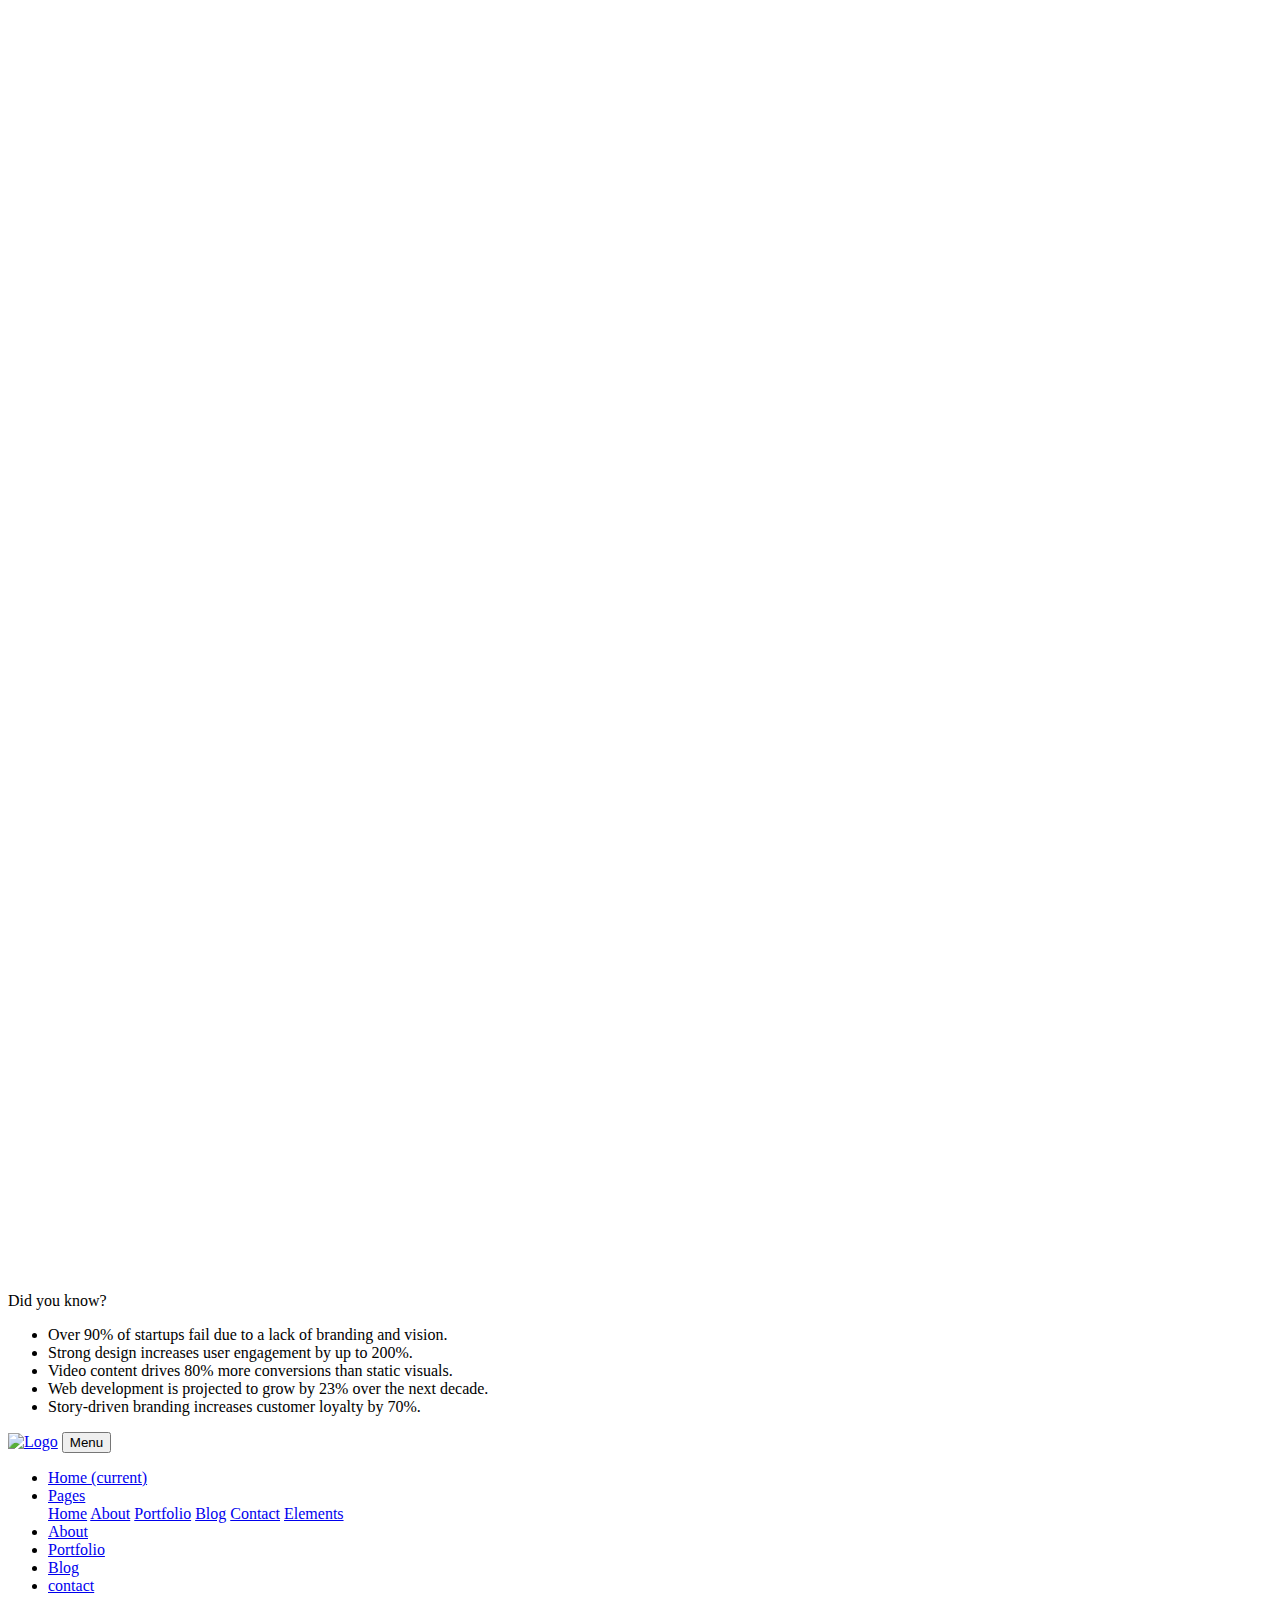
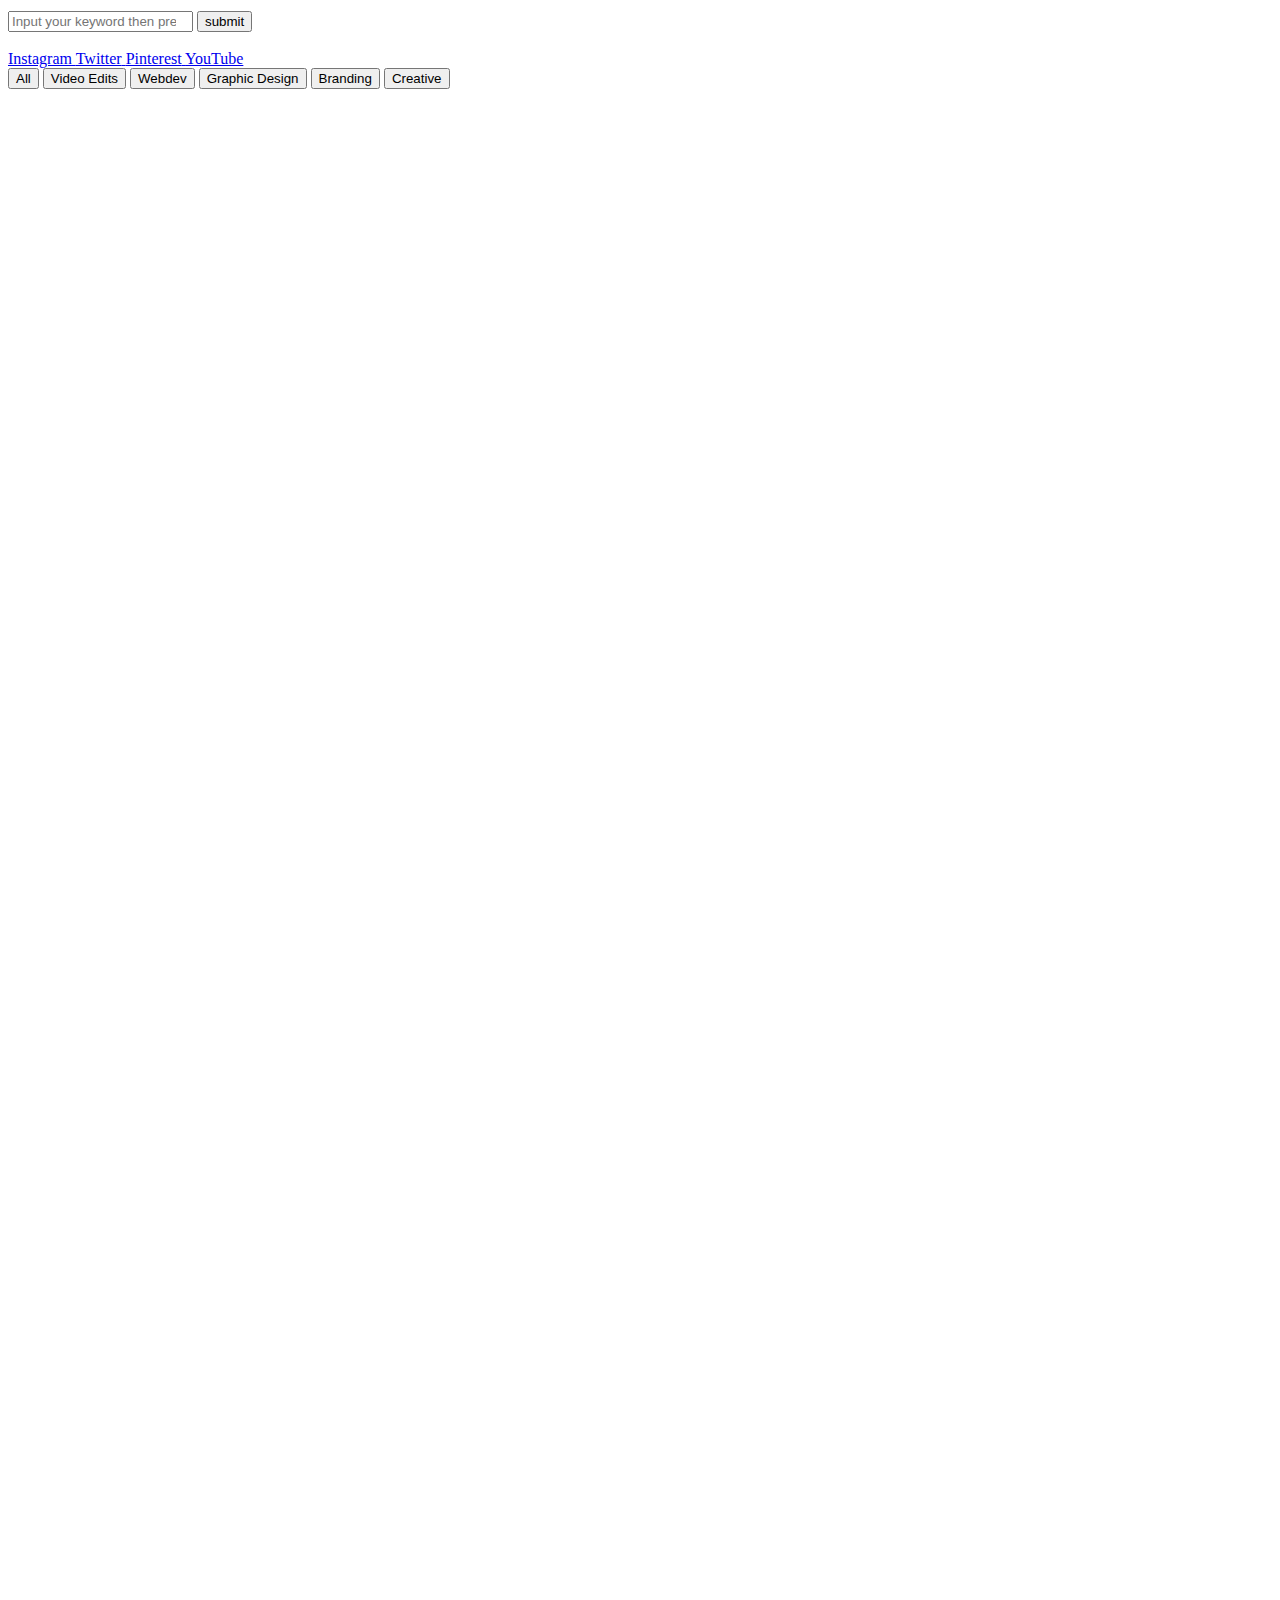
==== portfolio.html @ 2742bb44 "Add files via upload" ====
<!DOCTYPE html>
<html lang="en">

<head>
    <meta charset="UTF-8">
    <meta name="description" content="">
    <meta http-equiv="X-UA-Compatible" content="IE=edge">
    <meta name="viewport" content="width=device-width, initial-scale=1, shrink-to-fit=no">
    <!-- The above 4 meta tags *must* come first in the head; any other head content must come *after* these tags -->

    <!-- Title  -->
    <title>SkeyeCastle | Portfolio</title>

    <!-- Favicon  -->
    <!-- <link rel="icon" href="img/core-img/favicon.ico"> -->
    <link rel="icon" type="image/png" href="/img/core-img/favicon-96x96.png" sizes="96x96" />
    <link rel="icon" type="image/svg+xml" href="/img/core-img/favicon.svg" />
    <link rel="shortcut icon" href="/img/core-img/favicon.ico" />
    <link rel="apple-touch-icon" sizes="180x180" href="/img/core-img/apple-touch-icon.png" />
    <meta name="apple-mobile-web-app-title" content="skeyecastle" />
    <link rel="manifest" href="/img/core-img/site.webmanifest" />

    <!-- Core Style CSS -->
    <link rel="stylesheet" href="css/core-style.css">
    <link rel="stylesheet" href="style.css">

    <!-- Responsive CSS -->
    <link href="css/responsive.css" rel="stylesheet">

</head>

<body>
    <!-- Preloader -->
    <div id="preloader">
        <div class="showbox">
            <div class="loader">
                <svg class="circular" viewBox="25 25 50 50">
                    <circle class="path" cx="50" cy="50" r="20" fill="none" stroke-width="2" stroke-miterlimit="10" />
                </svg>
            </div>
        </div>
        <div class="questions-area text-center">
            <p>Did you know?</p>
            <ul>
                <li>Over 90% of startups fail due to a lack of branding and vision.</li>
                <li>Strong design increases user engagement by up to 200%.</li>
                <li>Video content drives 80% more conversions than static visuals.</li>
                <li>Web development is projected to grow by 23% over the next decade.</li>
                <li>Story-driven branding increases customer loyalty by 70%.</li>
            </ul>
        </div>
    </div>

    <!-- Gradient Background Overlay -->
    <div class="gradient-background-overlay"></div>

    <!-- Header Area Start -->
    <header class="header-area bg-img" style="background-image: url(img/bg-img/14.jpg);">
        <div class="container-fluid h-100">
            <div class="row h-100 align-items-center">
                <div class="col-12 h-100">
                    <div class="main-menu h-100">
                        <nav class="navbar h-100 navbar-expand-lg">
                            <!-- Logo Area  -->
                            <a class="navbar-brand" href="index.html"><img src="img/core-img/logo.png" alt="Logo"></a>

                            <button class="navbar-toggler" type="button" data-toggle="collapse"
                                data-target="#studioMenu" aria-controls="studioMenu" aria-expanded="false"
                                aria-label="Toggle navigation"><i class="fa fa-bars"></i> Menu</button>

                            <div class="collapse navbar-collapse" id="studioMenu">
                                <!-- Menu Area Start  -->
                                <ul class="navbar-nav ml-auto">
                                    <li class="nav-item active">
                                        <a class="nav-link" href="index.html">Home <span
                                                class="sr-only">(current)</span></a>
                                    </li>
                                    <li class="nav-item dropdown">
                                        <a class="nav-link dropdown-toggle" href="#" id="navbarDropdown" role="button"
                                            data-toggle="dropdown" aria-haspopup="true" aria-expanded="false">Pages</a>
                                        <div class="dropdown-menu" aria-labelledby="navbarDropdown">
                                            <a class="dropdown-item" href="index.html">Home</a>
                                            <a class="dropdown-item" href="about-me.html">About</a>
                                            <a class="dropdown-item" href="portfolio.html">Portfolio</a>
                                            <a class="dropdown-item" href="blog.html">Blog</a>
                                            <a class="dropdown-item" href="contact.html">Contact</a>
                                            <a class="dropdown-item" href="elements.html">Elements</a>
                                        </div>
                                    </li>
                                    <li class="nav-item">
                                        <a class="nav-link" href="about-me.html">About</a>
                                    </li>
                                    <li class="nav-item">
                                        <a class="nav-link" href="portfolio.html">Portfolio</a>
                                    </li>
                                    <li class="nav-item">
                                        <a class="nav-link" href="blog.html">Blog</a>
                                    </li>
                                    <li class="nav-item">
                                        <a class="nav-link" href="contact.html">contact</a>
                                    </li>
                                </ul>
                                <!-- Search Form -->
                                <div class="header-search-form ml-auto">
                                    <form action="#">
                                        <input type="search" class="form-control"
                                            placeholder="Input your keyword then press enter..." id="search"
                                            name="search">
                                        <input class="d-none" type="submit" value="submit">
                                    </form>
                                </div>
                                <!-- Search btn -->
                                <div id="searchbtn">
                                    <img src="img/core-img/search.png" alt="">
                                </div>
                            </div>
                        </nav>
                    </div>
                </div>
            </div>
        </div>
    </header>
    <!-- Header Area End -->

    <!-- Social Sidebar Area Start -->
    <div class="social-sidebar-area">
        <!-- Social Area -->
        <div class="social-info-area">
            <a href="https://www.instagram.com/skeyecastle" data-toggle="tooltip" data-placement="right" title="Instagram" target="_blank" rel="noopener noreferrer">
                <i class="fa fa-instagram" aria-hidden="true"></i> <span>Instagram</span>
            </a>
            <a href="https://www.twitter.com/skeyecastle" data-toggle="tooltip" data-placement="right" title="Twitter" target="_blank" rel="noopener noreferrer">
                <i class="fa fa-twitter" aria-hidden="true"></i> <span>Twitter</span>
            </a>
            <a href="https://www.pinterest.com/skeyecastle" data-toggle="tooltip" data-placement="right" title="Pinterest" target="_blank" rel="noopener noreferrer">
                <i class="fa fa-pinterest" aria-hidden="true"></i> <span>Pinterest</span>
            </a>
            <a href="https://www.youtube.com/skeyecastle" data-toggle="tooltip" data-placement="right" title="YouTube" target="_blank" rel="noopener noreferrer">
                <i class="fa fa-youtube-play" aria-hidden="true"></i> <span>YouTube</span>
            </a>
            <!-- <a href="#" data-toggle="tooltip" data-placement="right" title="Behance"><i class="fa fa-behance" aria-hidden="true"></i> <span>Behance</span></a> -->
        </div>
    </div>
    <!-- Social Sidebar Area End -->

    <!-- Project Area Start -->
    <div class="gallery_area clearfix">
        <div class="container-fluid clearfix">
            <div class="gallery_menu">
                <div class="portfolio-menu">
                    <button class="active btn" type="button" data-filter="*">All</button>
                    <button class="btn" type="button" data-filter=".video-edits">Video Edits</button>
                    <button class="btn" type="button" data-filter=".webdev">Webdev</button>
                    <button class="btn" type="button" data-filter=".graphic-design">Graphic Design</button>
                    <button class="btn" type="button" data-filter=".branding">Branding</button>
                    <button class="btn" type="button" data-filter=".creative">Creative</button>
                </div>
            </div>

            <div class="row portfolio-column">

                <!-- VIDEO ITEMS SECTION -->
                 

                <!-- Video Item -->
                <div class="col-12 col-sm-6 col-md-4 col-lg-3 column_single_gallery_item video-edits">
                    <div class="video-container">
                        <!-- Vimeo Embed -->
                        <iframe src="https://player.vimeo.com/video/1036729323?controls=0&autoplay=0&background=1&muted=0" class="gallery_video vimeo-iframe"
                            frameborder="0" allow="autoplay; fullscreen; picture-in-picture" allowfullscreen>
                        </iframe>
                        <!-- Custom Play and Pause Buttons -->
                        <div class="play_button" style="visibility: visible;">
                            <i class="fa fa-play"></i>
                        </div>
                        <div class="pause_button" style="visibility: hidden;">
                            <i class="fa fa-pause"></i>
                        </div>
                    </div>
                </div>
                
                <!-- Video Item -->
                <div class="col-12 col-sm-6 col-md-4 col-lg-3 column_single_gallery_item video-edits">
                    <div class="video-container">
                        <!-- Vimeo Embed -->
                        <iframe src="https://player.vimeo.com/video/1036727443?controls=0&autoplay=0&background=1&muted=0" class="gallery_video vimeo-iframe"
                            frameborder="0" allow="autoplay; fullscreen; picture-in-picture" allowfullscreen>
                        </iframe>
                        <!-- Custom Play and Pause Buttons -->
                        <div class="play_button" style="visibility: visible;">
                            <i class="fa fa-play"></i>
                        </div>
                        <div class="pause_button" style="visibility: hidden;">
                            <i class="fa fa-pause"></i>
                        </div>
                    </div>
                </div>

                <!-- Video Item 16X9 -->
                <div class="col-12 col-sm-6 col-md-4 col-lg-3 column_single_gallery_item video-edits">
                    <div class="video-container video-container-16x9">
                        <iframe src="https://player.vimeo.com/video/1036725334?controls=0&autoplay=0&background=1&muted=0" class="gallery_video vimeo-iframe"
                            frameborder="0" allow="autoplay; fullscreen; picture-in-picture" allowfullscreen>
                        </iframe>
                        <!-- Custom Play and Pause Buttons -->
                        <div class="play_button" style="visibility: visible;">
                            <i class="fa fa-play"></i>
                        </div>
                        <div class="pause_button" style="visibility: hidden;">
                            <i class="fa fa-pause"></i>
                        </div>
                    </div>
                </div>

                <!-- Video Item -->
                <div class="col-12 col-sm-6 col-md-4 col-lg-3 column_single_gallery_item video-edits branding">
                    <div class="video-container">
                        <!-- Vimeo Embed -->
                        <iframe src="https://player.vimeo.com/video/1036727375?controls=0&autoplay=0&background=1&muted=0" class="gallery_video vimeo-iframe"
                            frameborder="0" allow="autoplay; fullscreen; picture-in-picture" allowfullscreen>
                        </iframe>
                        <!-- Custom Play and Pause Buttons -->
                        <div class="play_button" style="visibility: visible;">
                            <i class="fa fa-play"></i>
                        </div>
                        <div class="pause_button" style="visibility: hidden;">
                            <i class="fa fa-pause"></i>
                        </div>
                    </div>
                </div>

                <!-- Video Item -->
                <div class="col-12 col-sm-6 col-md-4 col-lg-3 column_single_gallery_item video-edits creative">
                    <div class="video-container">
                        <!-- Vimeo Embed -->
                        <iframe src="https://player.vimeo.com/video/1036814652?controls=0&autoplay=0&background=1&muted=0" class="gallery_video vimeo-iframe"
                            frameborder="0" allow="autoplay; fullscreen; picture-in-picture" allowfullscreen>
                        </iframe>
                        <!-- Custom Play and Pause Buttons -->
                        <div class="play_button" style="visibility: visible;">
                            <i class="fa fa-play"></i>
                        </div>
                        <div class="pause_button" style="visibility: hidden;">
                            <i class="fa fa-pause"></i>
                        </div>
                    </div>
                </div>

                <!-- Video Item -->
                <div class="col-12 col-sm-6 col-md-4 col-lg-3 column_single_gallery_item video-edits">
                    <div class="video-container">
                        <!-- Vimeo Embed -->
                        <iframe src="https://player.vimeo.com/video/1036727414?controls=0&autoplay=0&background=1&muted=0" class="gallery_video vimeo-iframe"
                            frameborder="0" allow="autoplay; fullscreen; picture-in-picture" allowfullscreen>
                        </iframe>
                        <!-- Custom Play and Pause Buttons -->
                        <div class="play_button" style="visibility: visible;">
                            <i class="fa fa-play"></i>
                        </div>
                        <div class="pause_button" style="visibility: hidden;">
                            <i class="fa fa-pause"></i>
                        </div>
                    </div>
                </div>

                <!-- Video Item 16X9 -->
                <div class="col-12 col-sm-6 col-md-4 col-lg-3 column_single_gallery_item video-edits creative">
                    <div class="video-container video-container-16x9">
                        <iframe src="https://player.vimeo.com/video/1036814678?controls=0&autoplay=0&background=1&muted=0" class="gallery_video vimeo-iframe"
                            frameborder="0" allow="autoplay; fullscreen; picture-in-picture" allowfullscreen>
                        </iframe>
                        <!-- Custom Play and Pause Buttons -->
                        <div class="play_button" style="visibility: visible;">
                            <i class="fa fa-play"></i>
                        </div>
                        <div class="pause_button" style="visibility: hidden;">
                            <i class="fa fa-pause"></i>
                        </div>
                    </div>
                </div>
                
                <!-- Video Item -->
                <div class="col-12 col-sm-6 col-md-4 col-lg-3 column_single_gallery_item video-edits">
                    <div class="video-container">
                        <!-- Vimeo Embed -->
                        <iframe src="https://player.vimeo.com/video/1036729587?controls=0&autoplay=0&background=1&muted=0" class="gallery_video vimeo-iframe"
                            frameborder="0" allow="autoplay; fullscreen; picture-in-picture" allowfullscreen>
                        </iframe>
                        <!-- Custom Play and Pause Buttons -->
                        <div class="play_button" style="visibility: visible;">
                            <i class="fa fa-play"></i>
                        </div>
                        <div class="pause_button" style="visibility: hidden;">
                            <i class="fa fa-pause"></i>
                        </div>
                    </div>
                </div>

                <!-- Video Item 16X9 -->
                <div class="col-12 col-sm-6 col-md-4 col-lg-3 column_single_gallery_item video-edits">
                    <div class="video-container video-container-16x9">
                        <iframe src="https://player.vimeo.com/video/1036725262?controls=0&autoplay=0&background=1&muted=0" class="gallery_video vimeo-iframe"
                            frameborder="0" allow="autoplay; fullscreen; picture-in-picture" allowfullscreen>
                        </iframe>
                        <!-- Custom Play and Pause Buttons -->
                        <div class="play_button" style="visibility: visible;">
                            <i class="fa fa-play"></i>
                        </div>
                        <div class="pause_button" style="visibility: hidden;">
                            <i class="fa fa-pause"></i>
                        </div>
                    </div>
                </div>
                
                <!-- Video Item 16X9 -->
                <div class="col-12 col-sm-6 col-md-4 col-lg-3 column_single_gallery_item video-edits branding">
                    <div class="video-container video-container-16x9">
                        <iframe src="https://player.vimeo.com/video/1036725316?controls=0&autoplay=0&background=1&muted=0" class="gallery_video vimeo-iframe"
                            frameborder="0" allow="autoplay; fullscreen; picture-in-picture" allowfullscreen>
                        </iframe>
                        <!-- Custom Play and Pause Buttons -->
                        <div class="play_button" style="visibility: visible;">
                            <i class="fa fa-play"></i>
                        </div>
                        <div class="pause_button" style="visibility: hidden;">
                            <i class="fa fa-pause"></i>
                        </div>
                    </div>
                </div>

                <!-- Video Item 16X9 -->
                <div class="col-12 col-sm-6 col-md-4 col-lg-3 column_single_gallery_item video-edits creative">
                    <div class="video-container video-container-16x9">
                        <iframe src="https://player.vimeo.com/video/1036814701?controls=0&autoplay=0&background=1&muted=0" class="gallery_video vimeo-iframe"
                            frameborder="0" allow="autoplay; fullscreen; picture-in-picture" allowfullscreen>
                        </iframe>
                        <!-- Custom Play and Pause Buttons -->
                        <div class="play_button" style="visibility: visible;">
                            <i class="fa fa-play"></i>
                        </div>
                        <div class="pause_button" style="visibility: hidden;">
                            <i class="fa fa-pause"></i>
                        </div>
                    </div>
                </div>

                <!-- SINGLE ITEMS SECTION -->

                <!-- Single Item -->
                <div class="col-12 col-sm-6 col-md-4 col-lg-3 column_single_gallery_item branding graphic-design">
                    <img src="img/bg-img/p1.jpg" alt="">
                    <div class="hover_overlay">
                        <a class="gallery_img" href="img/bg-img/p1.jpg"><i class="fa fa-eye"></i></a>
                    </div>
                </div>

                <!-- Single Item -->
                <div class="col-12 col-sm-6 col-md-4 col-lg-3 column_single_gallery_item graphic-design branding">
                    <img src="img/bg-img/p2.jpg" alt="">
                    <div class="hover_overlay">
                        <a class="gallery_img" href="img/bg-img/p2.jpg"><i class="fa fa-eye"></i></a>
                    </div>
                </div>

                <!-- Video Item 16X9 -->
                <div class="col-12 col-sm-6 col-md-4 col-lg-3 column_single_gallery_item video-edits">
                    <div class="video-container video-container-16x9">
                        <iframe src="https://player.vimeo.com/video/1036725356?controls=0&autoplay=0&background=1&muted=0" class="gallery_video vimeo-iframe"
                            frameborder="0" allow="autoplay; fullscreen; picture-in-picture" allowfullscreen>
                        </iframe>
                        <!-- Custom Play and Pause Buttons -->
                        <div class="play_button" style="visibility: visible;">
                            <i class="fa fa-play"></i>
                        </div>
                        <div class="pause_button" style="visibility: hidden;">
                            <i class="fa fa-pause"></i>
                        </div>
                    </div>
                </div>

                <!-- Single Item -->
                <div class="col-12 col-sm-6 col-md-4 col-lg-3 column_single_gallery_item branding graphic-design">
                    <img src="img/bg-img/p3.jpg" alt="">
                    <div class="hover_overlay">
                        <a class="gallery_img" href="img/bg-img/p3.jpg"><i class="fa fa-eye"></i></a>
                    </div>
                </div>

                <!-- Single Item -->
                <div class="col-12 col-sm-6 col-md-4 col-lg-3 column_single_gallery_item branding graphic-design">
                    <img src="img/bg-img/p4.jpg" alt="">
                    <div class="hover_overlay">
                        <a class="gallery_img" href="img/bg-img/p4.jpg"><i class="fa fa-eye"></i></a>
                    </div>
                </div>

                <!-- Single Item -->
                <div class="col-12 col-sm-6 col-md-4 col-lg-3 column_single_gallery_item branding graphic-design">
                    <img src="img/bg-img/p5.jpg" alt="">
                    <div class="hover_overlay">
                        <a class="gallery_img" href="img/bg-img/p5.jpg"><i class="fa fa-eye"></i></a>
                    </div>
                </div>

                <!-- Single Item -->
                <div class="col-12 col-sm-6 col-md-4 col-lg-3 column_single_gallery_item graphic-design">
                    <img src="img/bg-img/p6.jpg" alt="">
                    <div class="hover_overlay">
                        <a class="gallery_img" href="img/bg-img/p6.jpg"><i class="fa fa-eye"></i></a>
                    </div>
                </div>


                <!-- Single Item -->
                <div class="col-12 col-sm-6 col-md-4 col-lg-3 column_single_gallery_item graphic-design ">
                    <img src="img/bg-img/p7.jpg" alt="">
                    <div class="hover_overlay">
                        <a class="gallery_img" href="img/bg-img/p7.jpg"><i class="fa fa-eye"></i></a>
                    </div>
                </div>


                <!-- Website Item -->
                <div class="col-12 col-sm-6 col-md-4 col-lg-3 column_single_gallery_item webdev graphic-design branding">
                    <div class="embed-container">
                        <iframe src="https://lexywines.com" frameborder="0" class="embedded-website"></iframe>
                        <!-- View Button with clickable link -->
                        <a href="https://lexywines.com" target="_blank" rel="noopener noreferrer" class="view-button">
                            <i class="fa fa-eye"></i> View Website
                        </a>
                    </div>
                </div>

                <!-- Website Item -->
                <div class="col-12 col-sm-6 col-md-4 col-lg-3 column_single_gallery_item webdev graphic-design branding">
                    <div class="embed-container">
                        <iframe src="https://Aspararefinery.kz" frameborder="0" class="embedded-website"></iframe>
                        <!-- View Button with clickable link -->
                        <a href="https://Aspararefinery.kz" target="_blank" rel="noopener noreferrer" class="view-button">
                            <i class="fa fa-eye"></i> View Website
                        </a>
                    </div>
                </div>

                <!-- Single Item -->
                <div class="col-12 col-sm-6 col-md-4 col-lg-3 column_single_gallery_item graphic-design branding">
                    <img src="img/bg-img/p8.jpg" alt="">
                    <div class="hover_overlay">
                        <a class="gallery_img" href="img/bg-img/p9.jpg"><i class="fa fa-eye"></i></a>
                    </div>
                </div>


                <!-- Single Item -->
                <div class="col-12 col-sm-6 col-md-4 col-lg-3 column_single_gallery_item graphic-design">
                    <img src="img/bg-img/p9.jpg" alt="">
                    <div class="hover_overlay">
                        <a class="gallery_img" href="img/bg-img/p10.jpg"><i class="fa fa-eye"></i></a>
                    </div>
                </div>

                <!-- Single Item -->
                <div class="col-12 col-sm-6 col-md-4 col-lg-3 column_single_gallery_item graphic-design branding">
                    <img src="img/bg-img/p10.jpg" alt="">
                    <div class="hover_overlay">
                        <a class="gallery_img" href="img/bg-img/p11.jpg"><i class="fa fa-eye"></i></a>
                    </div>
                </div>

                <!-- Single Item -->
                <div class="col-12 col-sm-6 col-md-4 col-lg-3 column_single_gallery_item branding graphic-design">
                    <img src="img/bg-img/p11.jpg" alt="">
                    <div class="hover_overlay">
                        <a class="gallery_img" href="img/bg-img/p11.jpg"><i class="fa fa-eye"></i></a>
                    </div>
                </div>

                <!-- Single Item -->
                <div class="col-12 col-sm-6 col-md-4 col-lg-3 column_single_gallery_item branding graphic-design">
                    <img src="img/bg-img/p12.jpg" alt="">
                    <div class="hover_overlay">
                        <a class="gallery_img" href="img/bg-img/p12.jpg"><i class="fa fa-eye"></i></a>
                    </div>
                </div>

                <!-- Single Item -->
                <div class="col-12 col-sm-6 col-md-4 col-lg-3 column_single_gallery_item branding graphic-design">
                    <img src="img/bg-img/p13.jpg" alt="">
                    <div class="hover_overlay">
                        <a class="gallery_img" href="img/bg-img/p13.jpg"><i class="fa fa-eye"></i></a>
                    </div>
                </div>            

            </div>

            <!-- <div class="row">
                <div class="col-12 text-center mt-70">
                    <a href="#" class="btn studio-btn"><img src="img/core-img/logo-icon.png" alt=""> Load More</a>
                </div>
            </div> -->
        </div>
    </div>
    <!-- Project Area End -->

    <!-- Footer Area Start -->
    <footer class="footer-area">
        <div class="container-fluid h-100">
            <div class="row h-100">
                <div class="col-12 h-100">
                    <div class="footer-content h-100 d-md-flex align-items-center justify-content-between">
                        <!-- Single Footer Content -->
                        <div class="single-footer-content">
                            <!-- <img src="img/core-img/map.png" alt=""> -->
                            <a href="#">@skeyecastle</a>
                        </div>
                        <!-- Single Footer Content -->
                        <!-- <div class="single-footer-content">
                            <img src="img/core-img/smartphone.png" alt="">
                            <a href="#">skeyecastle@gmsil.com</a>
                        </div> -->
                        <!-- Single Footer Content -->
                        <div class="single-footer-content">
                            <img src="img/core-img/envelope-2.png" alt="">
                            <a href="#">skeyecastle@gmail.com</a>
                        </div>
                    </div>
                </div>
            </div>
        </div>
    </footer>
    <!-- Footer Area End -->

    <!-- JavaScript Section -->
    <!-- <script>
        document.querySelectorAll('.play_button').forEach(button => {
            button.addEventListener('click', function () {
                const video = this.previousElementSibling;
                const pauseButton = this.nextElementSibling;

                if (video.paused) {
                    video.play();
                    this.style.opacity = '0'; // Hide the play button
                    pauseButton.style.opacity = '1'; // Show the pause button
                } else {
                    video.pause();
                    this.style.opacity = '1'; // Show the play button again
                    pauseButton.style.opacity = '0'; // Hide the pause button
                }
            });
        });
    </script> -->

    <!-- JavaScript Section -->
    <!-- <script>
        // Get the iframe and play/pause button elements
        var iframe = document.getElementById('vimeo-iframe');
        var playButton = document.querySelector('.play_button');
        var pauseButton = document.querySelector('.pause_button');

        // Prevent page scroll if mouse is over iframe, while allowing interaction with the video
        iframe.addEventListener('mouseenter', function() {
            document.body.style.overflow = 'hidden';  // Prevent scrolling when hovering over the iframe
        });
        iframe.addEventListener('mouseleave', function() {
            document.body.style.overflow = '';  // Re-enable scrolling when mouse leaves iframe
        });

        // Play the video when the play button is clicked
        playButton.addEventListener('click', function() {
            iframe.contentWindow.postMessage(
                JSON.stringify({
                    method: 'play'
                }),
                '*'
            );
            playButton.style.visibility = 'hidden';  // Hide the play button once the video starts playing
            pauseButton.style.visibility = 'visible';  // Show the pause button
        });

        // Pause the video when the pause button is clicked
        pauseButton.addEventListener('click', function() {
            iframe.contentWindow.postMessage(
                JSON.stringify({
                    method: 'pause'
                }),
                '*'
            );
            pauseButton.style.visibility = 'hidden';  // Hide the pause button once the video is paused
            playButton.style.visibility = 'visible';  // Show the play button
        });

        // Ensure the Vimeo video plays when clicked, not just when the play button is clicked
        iframe.addEventListener('click', function() {
            iframe.contentWindow.postMessage(
                JSON.stringify({
                    method: 'play'
                }),
                '*'
            );
            playButton.style.visibility = 'hidden';  // Hide play button
            pauseButton.style.visibility = 'visible';  // Show pause button
        });

    </script> -->

    <script>
        // Get all iframe and play/pause button elements
        var iframes = document.querySelectorAll('.vimeo-iframe');
        var playButtons = document.querySelectorAll('.play_button');
        var pauseButtons = document.querySelectorAll('.pause_button');
        
        // Loop through each iframe and add the event listeners
        iframes.forEach(function(iframe, index) {
            var playButton = playButtons[index];
            var pauseButton = pauseButtons[index];
        
            // Prevent page scroll if mouse is over iframe, while allowing interaction with the video
            iframe.addEventListener('mouseenter', function() {
                document.body.style.overflow = 'hidden';  // Prevent scrolling when hovering over the iframe
            });
            iframe.addEventListener('mouseleave', function() {
                document.body.style.overflow = '';  // Re-enable scrolling when mouse leaves iframe
            });
        
            // Play the video when the play button is clicked
            playButton.addEventListener('click', function() {
                iframe.contentWindow.postMessage(
                    JSON.stringify({
                        method: 'play'
                    }),
                    '*'
                );
                playButton.style.visibility = 'hidden';  // Hide the play button once the video starts playing
                pauseButton.style.visibility = 'visible';  // Show the pause button
            });
        
            // Pause the video when the pause button is clicked
            pauseButton.addEventListener('click', function() {
                iframe.contentWindow.postMessage(
                    JSON.stringify({
                        method: 'pause'
                    }),
                    '*'
                );
                pauseButton.style.visibility = 'hidden';  // Hide the pause button once the video is paused
                playButton.style.visibility = 'visible';  // Show the play button
            });
        
            // Ensure the Vimeo video plays when clicked, not just when the play button is clicked
            iframe.addEventListener('click', function() {
                iframe.contentWindow.postMessage(
                    JSON.stringify({
                        method: 'play'
                    }),
                    '*'
                );
                playButton.style.visibility = 'hidden';  // Hide play button
                pauseButton.style.visibility = 'visible';  // Show pause button
            });
        });
        </script>

    <!-- jQuery (Necessary for All JavaScript Plugins) -->
    <script src="js/jquery/jquery-2.2.4.min.js"></script>
    <!-- Popper js -->
    <script src="js/popper.min.js"></script>
    <!-- Bootstrap js -->
    <script src="js/bootstrap.min.js"></script>
    <!-- Plugins js -->
    <script src="js/plugins.js"></script>
    <!-- Active js -->
    <script src="js/active.js"></script>



</body>

</html>
---- style.css ----
/* ============ PLACE YOUR CUSTOM CSS HERE ============ */

@media (max-width: 768px) {
  .container-fluid.clearfix {
    height: auto; /* Let the gallery content grow naturally */
    overflow: visible; /* No independent scrolling in the gallery */
    margin-bottom: 50px; /* Add spacing below if necessary */
  }

  body {
    overflow-y: scroll; /* Enable body scrolling for the entire page */
  }
}

/* _______________ */

.left-align h3 {
  text-align: left;
  margin-top: 20px;
  font-size: 1rem; /* Adjust as needed */
  margin-left: auto;
  margin-right: auto;
  max-width: 600px;
}

.left-align p {
  text-align: left;
  margin-left: auto;
  margin-right: auto;
  max-width: 600px;
}

/* IMAGE SECTION */

.column_single_gallery_item {
  border-radius: 8px;
}

/* VIDEO SECTION */

.video-container {
  position: relative;
  width: 100%;
  padding-bottom: 177.77%; /* 9:16 Aspect Ratio */
  height: 0;
  overflow: hidden; /* Prevents overflow */
}

/* 16:9 Aspect Ratio */
.video-container-16x9 {
  padding-bottom: 56.25%; /* 16:9 aspect ratio */
  border-radius: 8px;
}

/* Invisible pseudo-element to allow scrolling over the iframe */
.video-container::before {
  content: ""; /* Empty content */
  position: absolute;
  top: 0;
  left: 0;
  width: 100%;
  height: 100%;
  z-index: 1;
  pointer-events: all; /* Disables interaction with the pseudo-element */
  border-radius: 8px;
}

/* The iframe itself */
.video-container iframe {
  position: absolute; /* Position the iframe within the parent */
  top: 0;
  left: 0;
  width: 100%;
  height: 100%;
  border: 0;
  pointer-events: all; /* Enable interactions like play, pause */
}

.video-container.playing::before {
  display: none; /* Hide the pseudo-element when video is playing */
}
/* --------- */

.gallery_video {
  width: 100%;
  height: auto;
  border-radius: 8px;
  overflow: auto;
}

.play_button,
.pause_button {
  position: absolute;
  top: 50%;
  left: 50%;
  transform: translate(-50%, -50%);
  font-size: 24px; /* Set appropriate size for the icon */
  color: white;
  background-color: rgba(0, 0, 0, 0.6);
  border-radius: 50%;
  padding: 15px; /* Adjust padding to keep the button circular */
  cursor: pointer;
  z-index: 2;
  opacity: 0; /* Hidden by default */
  transition: opacity 0.3s ease;
  width: 60px; /* Set fixed width */
  height: 60px; /* Set fixed height */
  display: flex;
  justify-content: center;
  align-items: center;
}
/* .video-container {
  position: relative;
  width: 100%;
  overflow: hidden;
  border-radius: 8px;
  display: flex;
  align-items: center;
  justify-content: center;
} */

.video-container:hover .play_button,
.video-container:hover .pause_button {
  opacity: 1; /* Show button on hover */
}

/* Optional: Hide the play button when video is playing */
.gallery_video:playing + .play_button {
  opacity: 0; /* Hide play button when video is playing */
}

/* VIDEO SECTION END*/

/* WEBSITE */

/* Make the embed container match the 9:16 aspect ratio */
.embed-container {
  position: relative;
  width: 100%;
  height: 0;
  padding-bottom: 177.78%; /* Aspect ratio of 9:16 (9/16 = 0.5625, then multiply by 100 for percentage) */
  overflow: hidden;
  border-radius: 8px;
}

/* Style the iframe inside the embed container */
.embedded-website {
  position: absolute;
  top: 0;
  left: 0;
  width: 100%;
  height: 100%;
  border: none; /* Remove iframe borders */
  border-radius: 8px; /* Rounded corners to match other items */
  overflow: hidden; /* Hide scrollbar */
  display: block; /* Ensure the iframe fills the space */
}

/* Style for the view button */
.view-button {
  position: absolute;
  bottom: 10px; /* Position it near the bottom */
  left: 50%;
  transform: translateX(-50%); /* Center the button horizontally */
  padding: 10px 20px;
  background-color: rgba(0, 0, 0, 0.5); /* Semi-transparent background */
  color: white;
  font-size: 14px;
  border-radius: 5px;
  display: none; /* Hide by default */
  cursor: pointer;
}

/* Show the button when hovering over the embed container */
.embed-container:hover .view-button {
  display: block;
}

/* WEBSITE END */
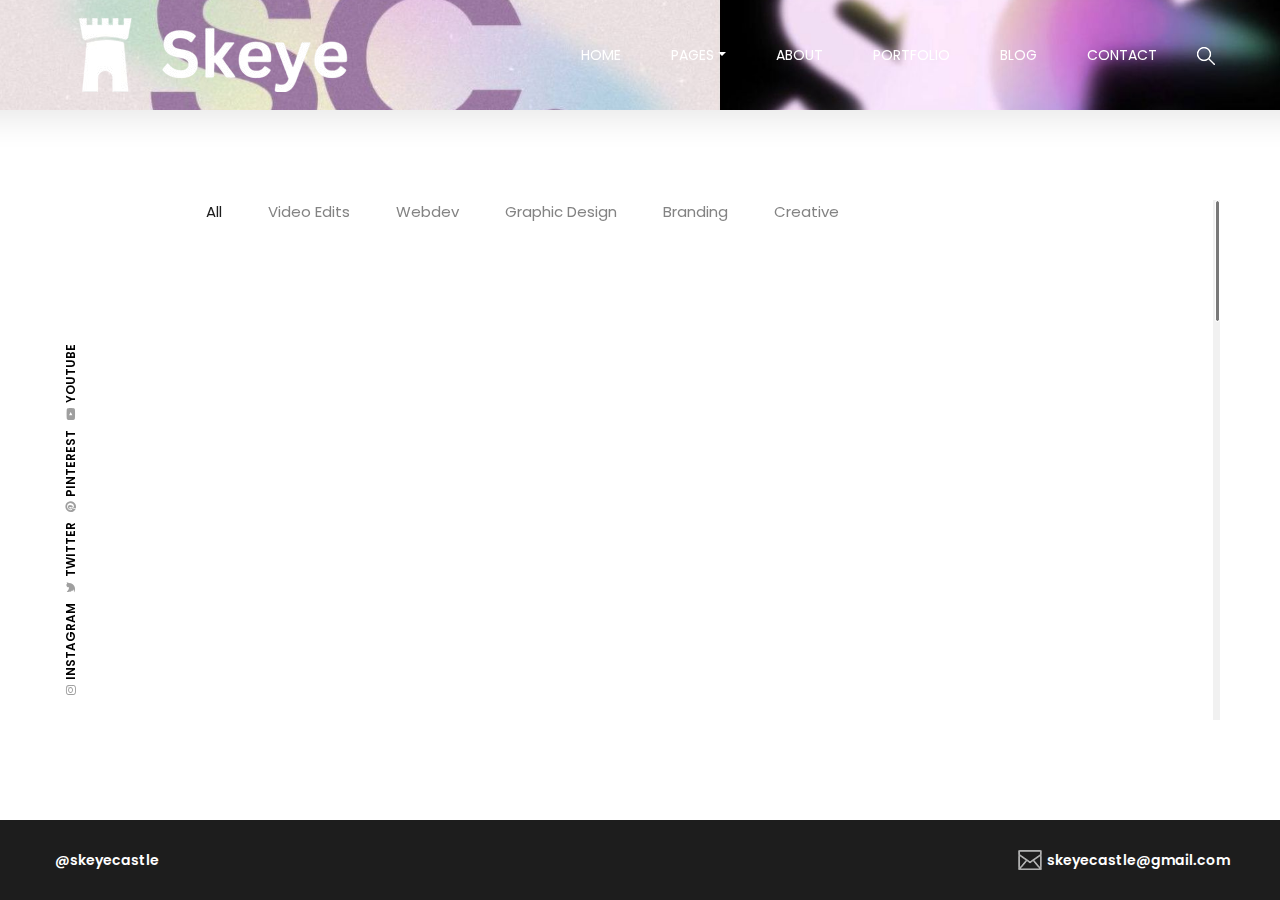
==== commit 5104b511: "Add files via upload" ====
--- a/portfolio.html
+++ b/portfolio.html
@@ -145,7 +145,7 @@
 
     <!-- Project Area Start -->
     <div class="gallery_area clearfix">
-        <div class="container-fluid clearfix">
+        <!-- <div class="container-fluid clearfix"> -->
             <div class="gallery_menu">
                 <div class="portfolio-menu">
                     <button class="active btn" type="button" data-filter="*">All</button>
@@ -498,7 +498,7 @@
                     <a href="#" class="btn studio-btn"><img src="img/core-img/logo-icon.png" alt=""> Load More</a>
                 </div>
             </div> -->
-        </div>
+        <!-- </div> -->
     </div>
     <!-- Project Area End -->
 
--- a/css/core-style.css
+++ b/css/core-style.css
@@ -0,0 +1,1266 @@
+/* [Master Stylesheet] */
+
+/* ------------- Index of Stylesheet -------------
+:: 1.0 Import Web Fonts
+:: 2.0 Import All CSS
+:: 3.0 Common/Base CSS
+:: 4.0 Header Area CSS
+:: 5.0 Sidebar Area CSS
+:: 6.0 Welcome Area CSS
+:: 7.0 About Me Area CSS
+:: 8.0 Follow Instagram Area CSS
+:: 9.0 Footer Area CSS
+:: 10.0 Portfolio Area CSS
+:: 11.0 Blog & Contact Area CSS
+:: 12.0 Elements Area CSS
+------------------------------------------------ */
+
+/* :: 1.0 Import Web Fonts */
+
+@import url("https://fonts.googleapis.com/css?family=Poppins:300,400,500,600,700");
+
+/* :: 2.0 Import All CSS */
+
+@import "../css/bootstrap.min.css";
+@import "../css/owl.carousel.css";
+@import "../css/font-awesome.min.css";
+@import "../css/pe-icon-7-stroke.css";
+@import "../css/magnific-popup.css";
+@import "../css/animate.css";
+
+/* :: 3.0 Common/Base CSS */
+
+* {
+  margin: 0;
+  padding: 0;
+}
+
+body {
+  font-family: "Poppins", sans-serif;
+  font-weight: 400;
+  overflow-x: hidden;
+}
+
+h1,
+h2,
+h3,
+h4,
+h5,
+h6 {
+  color: #1d1d1d;
+  line-height: 1.2;
+  font-family: "Poppins", sans-serif;
+  font-weight: 500;
+}
+
+p {
+  color: #838383;
+  font-size: 15px;
+  line-height: 2;
+  font-family: "Poppins", sans-serif;
+  font-weight: 400;
+}
+
+a:focus {
+  outline: 0 solid;
+}
+
+a,
+a:hover,
+a:focus {
+  -webkit-transition: all 500ms ease 0s;
+  transition: all 500ms ease 0s;
+  text-decoration: none;
+  outline: none;
+  font-size: 14px;
+  color: #000;
+  font-family: "Poppins", sans-serif;
+  font-weight: 400;
+}
+
+#preloader {
+  position: fixed;
+  z-index: 9999;
+  width: 100%;
+  height: 100%;
+  background-color: #f2f4f8;
+  top: 0;
+  left: 0;
+  display: -webkit-box;
+  display: -ms-flexbox;
+  display: flex;
+  -webkit-box-pack: center;
+  -ms-flex-pack: center;
+  justify-content: center;
+  -webkit-box-align: center;
+  -ms-flex-align: center;
+  align-items: center;
+}
+
+.questions-area ul li {
+  display: none;
+  font-size: 14px;
+  font-weight: 500;
+  color: #1d1d1d;
+  -webkit-transition-duration: 500ms;
+  transition-duration: 500ms;
+}
+
+.questions-area ul li.question-show {
+  display: block;
+}
+
+.questions-area {
+  padding: 0 15px;
+  position: absolute;
+  bottom: 100px;
+  z-index: 15;
+  width: 100%;
+  height: auto;
+  left: 0;
+}
+
+.questions-area p {
+  margin-bottom: 0;
+}
+
+.showbox {
+  position: relative;
+  top: 0;
+  bottom: 0;
+  left: 0;
+  right: 0;
+  padding: 0;
+}
+
+.loader {
+  position: relative;
+  margin: 0 auto;
+  width: 60px;
+}
+
+.loader:before {
+  content: "";
+  display: block;
+  padding-top: 100%;
+}
+
+.circular {
+  -webkit-animation: rotate 2s linear infinite;
+  animation: rotate 2s linear infinite;
+  height: 100%;
+  -webkit-transform-origin: center center;
+  transform-origin: center center;
+  width: 100%;
+  position: absolute;
+  top: 0;
+  bottom: 0;
+  left: 0;
+  right: 0;
+  margin: auto;
+}
+
+.path {
+  stroke-dasharray: 1, 200;
+  stroke-dashoffset: 0;
+  -webkit-animation: dash 1.5s ease-in-out infinite,
+    color 6s ease-in-out infinite;
+  animation: dash 1.5s ease-in-out infinite, color 6s ease-in-out infinite;
+  stroke-linecap: round;
+}
+
+@-webkit-keyframes rotate {
+  100% {
+    -webkit-transform: rotate(360deg);
+    transform: rotate(360deg);
+  }
+}
+
+@keyframes rotate {
+  100% {
+    -webkit-transform: rotate(360deg);
+    transform: rotate(360deg);
+  }
+}
+
+@-webkit-keyframes dash {
+  0% {
+    stroke-dasharray: 1, 200;
+    stroke-dashoffset: 0;
+  }
+  50% {
+    stroke-dasharray: 89, 200;
+    stroke-dashoffset: -35px;
+  }
+  100% {
+    stroke-dasharray: 89, 200;
+    stroke-dashoffset: -124px;
+  }
+}
+
+@keyframes dash {
+  0% {
+    stroke-dasharray: 1, 200;
+    stroke-dashoffset: 0;
+  }
+  50% {
+    stroke-dasharray: 89, 200;
+    stroke-dashoffset: -35px;
+  }
+  100% {
+    stroke-dasharray: 89, 200;
+    stroke-dashoffset: -124px;
+  }
+}
+
+@-webkit-keyframes color {
+  100%,
+  0% {
+    stroke: #d62d20;
+  }
+  40% {
+    stroke: #0057e7;
+  }
+  66% {
+    stroke: #008744;
+  }
+  80%,
+  90% {
+    stroke: #ffa700;
+  }
+}
+
+@keyframes color {
+  100%,
+  0% {
+    stroke: #d62d20;
+  }
+  40% {
+    stroke: #0057e7;
+  }
+  66% {
+    stroke: #008744;
+  }
+  80%,
+  90% {
+    stroke: #ffa700;
+  }
+}
+
+ul,
+ol {
+  margin: 0;
+}
+
+ol li,
+ul li {
+  list-style: outside none none;
+}
+
+img {
+  height: auto;
+  max-width: 100%;
+}
+
+.studio-table {
+  display: table;
+  z-index: 9;
+  position: absolute;
+  width: 100%;
+  height: 100%;
+  margin: 0;
+}
+
+.studio-table-cell {
+  display: table-cell;
+  vertical-align: middle;
+}
+
+.mt-15 {
+  margin-top: 15px;
+}
+
+.mt-30 {
+  margin-top: 30px;
+}
+
+.mt-50 {
+  margin-top: 50px;
+}
+
+.mt-70 {
+  margin-top: 70px;
+}
+
+.mt-100 {
+  margin-top: 100px;
+}
+
+.mb-15 {
+  margin-bottom: 15px;
+}
+
+.mb-30 {
+  margin-bottom: 30px;
+}
+
+.mb-50 {
+  margin-bottom: 50px;
+}
+
+.ml-15 {
+  margin-left: 15px;
+}
+
+.ml-30 {
+  margin-left: 30px;
+}
+
+.mr-15 {
+  margin-right: 15px;
+}
+
+.mr-30 {
+  margin-right: 30px;
+}
+
+.mb-70 {
+  margin-bottom: 70px;
+}
+
+.mb-100 {
+  margin-bottom: 100px;
+}
+
+.bg-img {
+  background-position: center center;
+  background-size: cover;
+  background-repeat: no-repeat;
+}
+
+.bg-gray {
+  background-color: #f6f6f6;
+}
+
+.bg-transparent {
+  background-color: transparent;
+}
+
+.bg-transparent-dark {
+  background-color: rgba(0, 0, 0, 0.5) !important;
+}
+
+.bg-transparent-light {
+  background-color: rgba(255, 255, 255, 0.5) !important;
+}
+
+.font-bold {
+  font-weight: 700;
+}
+
+.font-light {
+  font-weight: 300;
+}
+
+.height-500 {
+  height: 500px !important;
+}
+
+.height-600 {
+  height: 600px !important;
+}
+
+.height-700 {
+  height: 700px !important;
+}
+
+.height-800 {
+  height: 800px !important;
+}
+
+#scrollUp {
+  background-color: #222;
+  border-radius: 0;
+  bottom: 100px;
+  box-shadow: 0 2px 6px 0 rgba(0, 0, 0, 0.3);
+  color: #fff;
+  font-size: 24px;
+  height: 40px;
+  line-height: 40px;
+  right: 0;
+  text-align: center;
+  width: 35px;
+}
+
+.section_padding_100 {
+  padding: 100px 0;
+}
+
+.section_padding_50 {
+  padding: 50px 0;
+}
+
+.section_padding_100_70 {
+  padding: 100px 0 70px;
+}
+
+.section_padding_100_50 {
+  padding: 100px 0 50px;
+}
+
+.section_padding_100_0 {
+  padding: 100px 0 0;
+}
+
+.section_padding_0_100 {
+  padding: 0 0 100px;
+}
+
+.section_heading {
+  margin-bottom: 50px;
+  position: relative;
+  z-index: 1;
+}
+
+.section_heading h2 {
+  font-size: 48px;
+  margin-bottom: 0;
+  text-transform: uppercase;
+}
+
+.section_heading.text-left {
+  text-align: left !important;
+}
+
+.studio-btn {
+  display: inline-block;
+  color: #fff;
+  background-color: #1d1d1d;
+  height: 52px;
+  padding: 0 15px;
+  border-radius: 0;
+  line-height: 52px;
+  font-size: 16px;
+  min-width: 140px;
+}
+
+.studio-btn > img {
+  padding-right: 5px;
+}
+
+.studio-btn:hover,
+.studio-btn:focus {
+  color: #fff;
+  font-size: 16px;
+}
+
+/* :: 4.0 Header Area CSS */
+
+.header-area {
+  width: 100%;
+  height: 110px;
+  position: fixed;
+  z-index: 1000;
+  top: 0;
+  left: 0;
+  padding: 0 34px;
+}
+
+#searchbtn {
+  cursor: pointer;
+  margin-left: 15px;
+}
+
+.header-search-form,
+.search-form-on .navbar-nav {
+  display: none;
+}
+
+.search-form-on .header-search-form {
+  display: block;
+}
+
+.header-area .main-menu .nav-link {
+  font-size: 14px;
+  text-transform: uppercase;
+  color: #ffffff;
+  padding: 0 25px;
+}
+
+.header-area .main-menu .nav-link:hover,
+.header-area .main-menu .nav-link:focus {
+  color: #fff;
+}
+
+.dropdown-menu.show {
+  border: none;
+  padding: 15px 0;
+  box-shadow: 0 5px 40px rgba(0, 0, 0, 0.15);
+  margin-top: 15px;
+}
+
+.dropdown-item {
+  text-transform: uppercase;
+  font-size: 13px;
+}
+
+.dropdown-item:hover {
+  color: #000;
+  font-size: 13px;
+}
+
+.header-search-form form input {
+  width: 600px;
+  height: 35px;
+  padding: 5px 15px;
+  font-size: 12px;
+  color: #fff;
+  border: none;
+  background-color: transparent;
+  border: 2px solid rgba(255, 255, 255, 0.6);
+  border-radius: 30px;
+  -webkit-transition-duration: 500ms;
+  transition-duration: 500ms;
+}
+
+.header-search-form form input:focus {
+  box-shadow: none;
+  border-color: rgba(255, 255, 255, 1);
+  background-color: transparent;
+}
+
+.gradient-background-overlay {
+  position: fixed;
+  z-index: 3;
+  top: 0;
+  left: 0;
+  width: 100%;
+  height: 150px;
+}
+
+.gradient-background-overlay:before {
+  content: "";
+  position: absolute;
+  height: 150px;
+  width: 100%;
+  z-index: -1;
+  top: 0;
+  left: 0;
+  background: rgba(0, 0, 0, 0.3);
+  background: -webkit-linear-gradient(
+    top,
+    rgba(0, 0, 0, 0.3) 0%,
+    rgba(0, 0, 0, 0.01) 90%,
+    rgba(0, 0, 0, 0) 100%
+  );
+  background: linear-gradient(
+    to bottom,
+    rgba(0, 0, 0, 0.3) 0%,
+    rgba(0, 0, 0, 0.01) 90%,
+    rgba(0, 0, 0, 0) 100%
+  );
+}
+
+/* :: 5.0 Sidebar Area CSS */
+
+.social-sidebar-area {
+  width: 120px;
+  height: 72%;
+  background-color: transparent;
+  position: fixed;
+  bottom: 100px;
+  left: 0;
+  z-index: 100;
+  overflow: hidden;
+}
+
+.social-info-area {
+  display: -webkit-box;
+  display: -ms-flexbox;
+  display: flex;
+  -webkit-transform: rotate(-90deg);
+  transform: rotate(-90deg);
+  position: absolute;
+  bottom: 270px;
+  left: -110px;
+  z-index: 10;
+  -webkit-box-pack: center;
+  -ms-flex-pack: center;
+  justify-content: center;
+  -webkit-box-align: center;
+  -ms-flex-align: center;
+  align-items: center;
+}
+
+.social-info-area a {
+  text-transform: uppercase;
+  font-size: 12px;
+  font-weight: 600;
+  display: -webkit-box;
+  display: -ms-flexbox;
+  display: flex;
+  -webkit-box-align: center;
+  -ms-flex-align: center;
+  align-items: center;
+  padding: 5px;
+  line-height: 1;
+}
+
+.social-info-area a i {
+  font-size: 12px;
+  color: #9f9f9f;
+  margin-right: 5px;
+}
+
+.message-box > a {
+  width: 120px;
+  height: 100px;
+  position: absolute;
+  left: 0;
+  bottom: 0;
+  background-color: #101010;
+  text-align: center;
+  color: #fff;
+  font-size: 30px;
+  display: -moz-flex;
+  display: -ms-flex;
+  display: -o-flex;
+  display: -webkit-box;
+  display: -ms-flexbox;
+  display: flex;
+  -webkit-box-align: center;
+  -ms-flex-align: center;
+  align-items: center;
+  -webkit-box-pack: center;
+  -ms-flex-pack: center;
+  justify-content: center;
+}
+
+.message-box > a > img {
+  max-width: 40px;
+}
+
+/* :: 6.0 Welcome Area CSS */
+
+.welcome-area {
+  position: relative;
+  z-index: 2;
+  width: 100%;
+  height: 100vh !important;
+}
+
+.carousel-indicators {
+  position: fixed;
+  right: 0;
+  bottom: 0;
+  left: 0;
+  width: 100%;
+  height: auto;
+  margin: 0;
+  z-index: 9999;
+}
+
+.carousel-indicators li {
+  width: 100%;
+  height: 100px;
+  margin-right: 0;
+  margin-left: 0;
+  text-indent: -9999999px;
+  background-color: #fff;
+  cursor: pointer;
+  -webkit-transition-duration: 500ms;
+  transition-duration: 500ms;
+}
+
+.carousel-indicators li:after,
+.carousel-indicators li:before {
+  display: none;
+}
+
+.carousel-indicators li.active:after {
+  content: "";
+  display: block;
+  width: 16px;
+  height: 16px;
+  top: -26px;
+  z-index: 1100;
+  position: absolute;
+  background-image: url(../img/core-img/active.png);
+}
+
+.carousel-item:after {
+  position: absolute;
+  width: 100%;
+  height: 100%;
+  top: 0;
+  left: 0;
+  background-color: rgba(0, 0, 0, 0.17);
+  content: "";
+  z-index: -1;
+}
+
+.carousel-content {
+  display: -webkit-box;
+  display: -ms-flexbox;
+  display: flex;
+  -webkit-box-align: center;
+  -ms-flex-align: center;
+  align-items: center;
+}
+
+.slide-text {
+  padding: 25px 30px 15px;
+  border-left: 3px solid #fff;
+  margin-left: 200px;
+  background-color: rgba(255, 255, 255, 0.2);
+  display: -webkit-box;
+  display: -ms-flexbox;
+  display: flex;
+  -webkit-box-align: baseline;
+  -ms-flex-align: baseline;
+  align-items: baseline;
+  margin-top: -100px;
+}
+
+.slide-text h2 {
+  margin-bottom: 0;
+  font-size: 36px;
+  color: #fff;
+  line-height: 1;
+}
+
+.slide-text span {
+  font-size: 100px;
+  color: #fff;
+  line-height: 1;
+  font-weight: 100;
+}
+
+/* :: 7.0 About Me Area CSS */
+
+.about-content span {
+  width: 30px;
+  height: 2px;
+  background-color: #bebebe;
+  margin: 0 auto 30px;
+  display: block;
+}
+
+.about-content h2 {
+  margin-bottom: 40px;
+  font-size: 36px;
+}
+
+.single-service-area img {
+  margin-bottom: 50px;
+}
+
+.single-service-area h5 {
+  margin-bottom: 20px;
+}
+
+.single-pie-bar h6 {
+  margin-top: 15px;
+  margin-bottom: 0;
+}
+
+/* :: 8.0 Follow Instagram Area CSS */
+
+.follow-me-instagram-area {
+  border-top: 1px solid #dcdcdc;
+  margin-bottom: 80px;
+}
+
+.follow-me-title h5 {
+  margin: 30px 0;
+  font-size: 18px;
+}
+
+.single-instagram-feeds a {
+  position: absolute;
+  width: 100%;
+  height: 100%;
+  background-color: rgba(34, 34, 34, 0.7);
+  top: 0;
+  display: -webkit-box;
+  display: -ms-flexbox;
+  display: flex;
+  -webkit-box-align: center;
+  -ms-flex-align: center;
+  align-items: center;
+  color: #fff;
+  font-size: 30px;
+  -webkit-box-pack: center;
+  -ms-flex-pack: center;
+  justify-content: center;
+  opacity: 0;
+  -ms-filter: "progid:DXImageTransform.Microsoft.Alpha(Opacity=0)";
+  -webkit-transition-duration: 500ms;
+  transition-duration: 500ms;
+}
+
+.single-instagram-feeds:hover a {
+  opacity: 1;
+  -ms-filter: "progid:DXImageTransform.Microsoft.Alpha(Opacity=100)";
+}
+
+/* :: 9.0 Footer Area CSS */
+
+.footer-area {
+  position: fixed;
+  z-index: 100;
+  background-color: #1d1d1d;
+  height: 80px;
+  width: 100%;
+  padding: 0 35px;
+  bottom: 0;
+  left: 0;
+}
+
+.single-footer-content {
+  display: -webkit-box;
+  display: -ms-flexbox;
+  display: flex;
+  -webkit-box-align: center;
+  -ms-flex-align: center;
+  align-items: center;
+}
+
+.single-footer-content > a {
+  font-size: 14px;
+  font-weight: 600;
+  color: #fff;
+  margin-left: 5px;
+  line-height: 1;
+}
+
+/* :: 10.0 Portfolio Area CSS */
+
+.gallery_area {
+  height: calc(100% - 380px);
+  width: calc(100% - 245px);
+  overflow-y: scroll;
+  position: fixed;
+  z-index: 1;
+  top: 200px;
+  left: 185px;
+  right: 60px;
+  padding-right: 45px;
+}
+
+.portfolio-menu button {
+  background-color: transparent;
+  font-size: 15px;
+  color: #838383;
+  padding: 0 20px;
+  -webkit-transition-duration: 500ms;
+  transition-duration: 500ms;
+}
+
+.portfolio-menu button.active,
+.portfolio-menu button:hover {
+  color: #1d1d1d;
+}
+
+.portfolio-menu button:focus {
+  box-shadow: none;
+}
+
+.gallery_menu {
+  margin-bottom: 100px;
+}
+
+.column_single_gallery_item {
+  margin-bottom: 30px;
+}
+
+.column_single_gallery_item img {
+  width: 100%;
+}
+
+.hover_overlay {
+  position: absolute;
+  width: calc(100% - 30px);
+  height: 100%;
+  background-color: rgba(0, 0, 0, 0.3);
+  top: 0;
+  left: 15px;
+  display: -webkit-box;
+  display: -ms-flexbox;
+  display: flex;
+  -webkit-box-align: center;
+  -ms-flex-align: center;
+  align-items: center;
+  -webkit-box-pack: center;
+  -ms-flex-pack: center;
+  justify-content: center;
+  opacity: 0;
+  -ms-filter: "progid:DXImageTransform.Microsoft.Alpha(Opacity=0)";
+  -webkit-transition-duration: 500ms;
+  transition-duration: 500ms;
+}
+
+.hover_overlay a {
+  font-size: 30px;
+  color: #fff;
+}
+
+.column_single_gallery_item:hover .hover_overlay {
+  opacity: 1;
+  -ms-filter: "progid:DXImageTransform.Microsoft.Alpha(Opacity=100)";
+}
+
+/* :: 11.0 Blog & Contact Area CSS */
+
+.blog-content span,
+.contact-heading-text span {
+  display: block;
+  width: 30px;
+  height: 3px;
+  background-color: #bebebe;
+  margin: 0 auto 30px;
+}
+
+.blog-content h2,
+.contact-heading-text h2 {
+  font-size: 36px;
+}
+
+.contact-heading-text h2,
+.blog-content p {
+  margin-bottom: 50px;
+}
+
+.post-date,
+.post-date:hover,
+.post-date:focus {
+  display: block;
+  font-size: 14px;
+  margin-bottom: 5px;
+  font-weight: 500;
+}
+
+.post-author,
+.post-author:hover,
+.post-author:focus {
+  font-size: 12px;
+  text-transform: uppercase;
+  color: #838383;
+  display: block;
+  margin-bottom: 50px;
+}
+
+.pagination-area .page-link {
+  color: #1d1d1d;
+  border: none;
+  font-size: 16px;
+  font-weight: 500;
+  position: relative;
+  z-index: 1;
+}
+
+.page-item.active .page-link {
+  z-index: 1;
+  color: #1d1d1d;
+  background-color: transparent;
+  border-color: transparent;
+  padding-right: 80px;
+}
+
+.page-item.active .page-link:after {
+  content: "";
+  width: 70px;
+  height: 2px;
+  background-color: #1d1d1d;
+  position: absolute;
+  bottom: 13px;
+  left: 45px;
+}
+
+.contact-form-area form .form-control {
+  margin-bottom: 30px;
+  font-size: 14px;
+  font-style: italic;
+  height: 60px;
+  border-bottom: 2px solid #c0c0c0;
+  border-top: 0;
+  border-left: 0;
+  border-radius: 0;
+  border-right: none;
+  background-color: transparent;
+  -webkit-transition-duration: 500ms;
+  transition-duration: 500ms;
+}
+
+.contact-form-area form .form-control:focus {
+  box-shadow: none;
+  border-color: #1d1d1d;
+  -webkit-transition-duration: 500ms;
+  transition-duration: 500ms;
+}
+
+.contact-form-area form textarea.form-control {
+  height: 200px;
+}
+
+.map-area {
+  position: relative;
+  z-index: 1;
+  padding-bottom: 100px;
+}
+
+#googleMap {
+  width: 100%;
+  height: 485px;
+  position: relative;
+  z-index: 1;
+}
+
+.contact-core-info {
+  position: absolute;
+  top: 30px;
+  width: 280px;
+  background-color: #1d1d1d;
+  z-index: 1000;
+  left: -90px;
+  padding: 15px 40px;
+  text-align: center;
+  height: calc(100% - 60px);
+}
+
+.contact-core-info img {
+  margin-bottom: 50px;
+}
+
+.contact-core-info .single-footer-content {
+  display: block;
+  margin-bottom: 10px;
+  text-align: center;
+}
+
+.contact-core-info .single-footer-content img {
+  display: block;
+  margin: 0 auto 10px;
+}
+
+.contact-popup-form .modal-content {
+  padding: 50px;
+}
+
+.contact-popup-form .modal-content {
+  padding: 50px;
+  border: none;
+  box-shadow: 0 5px 50px rgba(0, 0, 0, 0.15);
+  background-color: rgba(255, 255, 255, 0.9);
+}
+
+/* :: 12.0 Elements Area CSS */
+
+/* Accordians */
+
+.elements-title h2 {
+  font-size: 36px;
+  margin-bottom: 100px;
+}
+
+.panel {
+  background-color: #fff;
+  border: 0 solid transparent;
+  border-radius: 4px;
+  box-shadow: 0 0 0 transparent;
+  margin-bottom: 15px;
+}
+
+.single-accordion:last-of-type {
+  margin-bottom: 0px;
+}
+
+.single-accordion h6 a {
+  background-color: #1d1d1d;
+  border-radius: 0;
+  color: #fff;
+  display: block;
+  margin: 0;
+  padding: 20px 60px 20px 20px;
+  position: relative;
+  font-size: 16px;
+  text-transform: capitalize;
+  font-weight: 500;
+}
+
+.single-accordion h6 a.collapsed {
+  background-color: #aeaeae;
+  color: #fff;
+}
+
+.single-accordion h6 a span {
+  font-size: 10px;
+  position: absolute;
+  right: 20px;
+  text-align: center;
+  top: 25px;
+}
+
+.single-accordion h6 a.collapsed span.accor-close {
+  opacity: 0;
+  -ms-filter: "progid:DXImageTransform.Microsoft.Alpha(Opacity=0)";
+  filter: alpha(opacity=0);
+}
+
+span.accor-open {
+  opacity: 0;
+  -ms-filter: "progid:DXImageTransform.Microsoft.Alpha(Opacity=0)";
+  filter: alpha(opacity=0);
+}
+
+.single-accordion h6 a.collapsed span.accor-open {
+  opacity: 1;
+  -ms-filter: "progid:DXImageTransform.Microsoft.Alpha(Opacity=100)";
+  filter: alpha(opacity=100);
+}
+
+.single-accordion h6 {
+  margin-bottom: 0;
+  text-transform: uppercase;
+}
+
+.single-accordion .accordion-content {
+  border-top: 0 solid transparent;
+  box-shadow: none;
+}
+
+.single-accordion .accordion-content p {
+  padding: 20px 15px 5px;
+  margin-bottom: 0;
+}
+
+/* barfiller */
+
+.single_progress_bar {
+  margin-bottom: 20px;
+}
+
+.single_progress_bar:last-of-type {
+  margin-bottom: 0;
+}
+
+.barfiller {
+  background: #e0e0e0;
+  border: none;
+  border-radius: 0;
+  box-shadow: none;
+  height: 2px;
+  margin-bottom: 5px;
+  position: relative;
+  width: 100%;
+}
+
+.barfiller .fill {
+  display: block;
+  position: relative;
+  width: 0px;
+  height: 100%;
+  background: #333;
+  z-index: 1;
+}
+
+.barfiller .tipWrap {
+  display: none;
+}
+
+.barfiller .tip {
+  margin-top: 15px;
+  font-size: 15px;
+  color: #838383;
+  left: 0px;
+  position: absolute;
+  z-index: 2;
+  background: transparent;
+}
+
+.barfiller .tip:after {
+  display: none;
+}
+
+.single_progress_bar p {
+  margin-bottom: 0;
+  margin-top: 10px;
+}
+
+/* Cool Facts */
+
+.counter-area h2 {
+  font-size: 36px;
+}
+
+.counter-area h6 {
+  margin-bottom: 0;
+  color: #838383;
+}
+
+.studio-btn.studio-btn-2 {
+  background-color: transparent;
+  border: 2px solid #1d1d1d;
+  color: #1d1d1d;
+}
+
+.studio-btn.studio-btn-4 {
+  background-color: transparent;
+  border: 2px solid #aeaeae;
+  color: #aeaeae;
+}
+
+/* Sonar CSS */
+
+.carousel-indicators li.active:before {
+  content: "";
+  display: inline-block;
+  position: absolute;
+  width: 14px;
+  height: 14px;
+  border-radius: 50%;
+  top: -25px;
+  left: 1px;
+  -webkit-animation: sonar-effect 1s ease-in-out 0.1s infinite;
+  animation: sonar-effect 1s ease-in-out 0.1s infinite;
+  z-index: 1;
+  background-color: #fff;
+}
+
+@-webkit-keyframes sonar-effect {
+  0% {
+    opacity: 0;
+    -ms-filter: "progid:DXImageTransform.Microsoft.Alpha(Opacity=0)";
+  }
+  50% {
+    opacity: 0.5;
+    -ms-filter: "progid:DXImageTransform.Microsoft.Alpha(Opacity=50)";
+    box-shadow: 0 0 0 3px #fff, 0 0 5px 5px #fff, 0 0 0 5px #fff;
+  }
+  100% {
+    box-shadow: 0 0 0 3px #fff, 0 0 5px 5px #fff, 0 0 0 5px #fff;
+    -webkit-transform: scale(1.5);
+    transform: scale(1.5);
+    opacity: 0;
+    -ms-filter: "progid:DXImageTransform.Microsoft.Alpha(Opacity=0)";
+  }
+}
+
+@keyframes sonar-effect {
+  0% {
+    opacity: 0;
+    -ms-filter: "progid:DXImageTransform.Microsoft.Alpha(Opacity=0)";
+  }
+  50% {
+    opacity: 0.5;
+    -ms-filter: "progid:DXImageTransform.Microsoft.Alpha(Opacity=50)";
+    box-shadow: 0 0 0 3px #fff, 0 0 5px 5px #fff, 0 0 0 5px #fff;
+  }
+  100% {
+    box-shadow: 0 0 0 3px #fff, 0 0 5px 5px #fff, 0 0 0 5px #fff;
+    -webkit-transform: scale(1.5);
+    transform: scale(1.5);
+    opacity: 0;
+    -ms-filter: "progid:DXImageTransform.Microsoft.Alpha(Opacity=0)";
+  }
+}
--- a/css/responsive.css
+++ b/css/responsive.css
@@ -0,0 +1,321 @@
+@media only screen and (min-width: 992px) and (max-width: 1199px) {
+    .social-sidebar-area,
+    .message-box > a {
+        width: 80px;
+    }
+    .message-box > a {
+        height: 80px;
+    }
+    .social-info-area {
+        left: -160px;
+    }
+    .gallery_area {
+        height: calc(100% - 380px);
+        width: calc(100% - 180px);
+        left: 120px;
+        right: 60px;
+        padding-right: 45px;
+    }
+    .social-sidebar-area {
+        height: 65%;
+    }
+    .social-info-area {
+        left: -25px;
+        bottom: 190px;
+    }
+    .social-info-area > a > span {
+        display: none;
+    }
+    .social-info-area a i {
+        font-size: 14px;
+        margin-right: 10px;
+    }
+}
+
+@media only screen and (min-width: 768px) and (max-width: 991px) {
+    .navbar {
+        padding: 0;
+    }
+    .navbar-toggler {
+        padding: 0;
+        font-size: 20px;
+        background-color: transparent;
+        border: none;
+        border-radius: 6px;
+        width: 120px;
+        height: 35px;
+        color: #fff;
+        line-height: 28px;
+        margin: 38px 0;
+        border: 2px solid #fff;
+        font-weight: 400;
+    }
+    #studioMenu {
+        padding: 30px;
+        background-color: #1d1d1d;
+        z-index: 1002;
+    }
+    .header-area .main-menu .nav-link {
+        padding: 5px 15px;
+    }
+    .header-search-form form input {
+        width: 570px;
+        margin-bottom: 15px;
+    }
+    .social-sidebar-area,
+    .message-box > a {
+        width: 80px;
+    }
+    .message-box > a {
+        height: 80px;
+    }
+    .social-sidebar-area {
+        bottom: 50px;
+        height: 70%;
+    }
+    .social-info-area {
+        left: -25px;
+        bottom: 190px;
+    }
+    .social-info-area > a > span {
+        display: none;
+    }
+    .social-info-area a i {
+        font-size: 14px;
+        margin-right: 10px;
+    }
+    .slide-text {
+        margin-left: 120px;
+        margin-top: -50px;
+    }
+    .carousel-indicators li {
+        height: 50px;
+    }
+    .slide-text span {
+        font-size: 60px;
+    }
+    .gallery_area {
+        height: calc(100% - 380px);
+        width: calc(100% - 130px);
+        left: 100px;
+        right: 30px;
+        padding-right: 30px;
+    }
+    .portfolio-menu button {
+        padding: 0 10px;
+    }
+    .counter-area h2 {
+        font-size: 24px;
+    }
+    .counter-area h6 {
+        font-size: 12px;
+    }
+    .elements-title h2 {
+        font-size: 24px;
+        margin-bottom: 50px;
+    }
+}
+
+@media only screen and (min-width: 320px) and (max-width: 767px) {
+    p {
+        font-size: 14px;
+    }
+    .navbar {
+        padding: 0;
+    }
+    .navbar-toggler {
+        padding: 0;
+        font-size: 16px;
+        background-color: transparent;
+        border-radius: 6px;
+        width: 90px;
+        height: 30px;
+        color: #fff;
+        line-height: 28px;
+        margin: 20px 0;
+        border: 2px solid #fff;
+        font-weight: 400;
+    }
+    #studioMenu {
+        padding: 20px;
+        background-color: #1d1d1d;
+        z-index: 1002;
+    }
+    .header-area .main-menu .nav-link {
+        padding: 5px 15px;
+    }
+    .header-search-form form input {
+        width: 570px;
+        margin-bottom: 15px;
+    }
+    .header-area {
+        height: 70px;
+        padding: 0 0;
+    }
+    .navbar-brand {
+        margin-right: 0;
+        max-width: 100px;
+    }
+    .header-search-form form input {
+        width: 100%;
+        margin-bottom: 15px;
+        font-size: 10px;
+    }
+    .social-sidebar-area,
+    .message-box > a {
+        width: 50px;
+    }
+    .message-box > a {
+        height: 50px;
+    }
+    .social-sidebar-area {
+        bottom: 40px;
+    }
+    .carousel-indicators li {
+        height: 40px;
+    }
+    .social-info-area {
+        left: -27px;
+        bottom: 130px;
+    }
+    .social-info-area > a > span {
+        display: none;
+    }
+    .gradient-background-overlay,
+    .gradient-background-overlay:before {
+        height: 90px;
+    }
+    .slide-text {
+        padding: 15px 15px 10px;
+        margin-left: 65px;
+        margin-top: -40px;
+    }
+    .slide-text span {
+        font-size: 24px;
+    }
+    .slide-text h2 {
+        font-size: 16px;
+    }
+    .contact-popup-form .modal-content {
+        padding: 15px;
+    }
+    .blog-content h2,
+    .contact-heading-text h2 {
+        font-size: 20px;
+    }
+    .contact-heading-text h2,
+    .blog-content p {
+        margin-bottom: 30px;
+    }
+    .modal-dialog {
+        width: 240px;
+        margin: 30px auto;
+    }
+    .about-content h2 {
+        margin-bottom: 30px;
+        font-size: 20px;
+    }
+    .single-pie-bar {
+        margin-bottom: 50px;
+    }
+    .follow-me-instagram-area {
+        border-top: 1px solid #dcdcdc;
+        margin-bottom: 0;
+    }
+    .footer-area {
+        position: relative;
+        height: auto;
+        padding: 30px 0 15px;
+        bottom: 0;
+        left: 0;
+    }
+    .single-footer-content {
+        margin-bottom: 15px;
+        -webkit-box-pack: center;
+        -ms-flex-pack: center;
+        justify-content: center;
+    }
+    .gallery_area {
+        height: auto;
+        width: calc(100% - 90px);
+        overflow-y: auto;
+        position: relative;
+        z-index: 1;
+        top: 100px;
+        left: 60px;
+        right: 15px;
+        padding-right: 15px;
+    }
+    .portfolio-menu button {
+        font-size: 12px;
+        padding: 0 5px;
+    }
+    .gallery_menu {
+        margin-bottom: 30px;
+    }
+    #scrollUp {
+        display: none !important;
+    }
+    .page-item.active .page-link:after {
+        width: 40px;
+    }
+    .page-item.active .page-link {
+        padding-right: 40px;
+    }
+    .pagination-area .page-link {
+        font-size: 14px;
+    }
+    .pagination-area.mb-100 {
+        margin-bottom: 0;
+    }
+    .blog-area.mt-100,
+    .about-me-area.mt-100,
+    .contact-area.mt-100 {
+        margin-top: 70px;
+    }
+    .contact-core-info {
+        width: 200px;
+        left: -40px;
+        padding: 15px;
+    }
+    .single-cool-fact {
+        margin-bottom: 30px;
+    }
+    .elements-title h2 {
+        font-size: 20px;
+        margin-bottom: 30px;
+    }
+    .studio-buttons-area .btn {
+        margin-bottom: 15px;
+    }
+    .message-box > a > img {
+        max-width: 30px;
+    }
+}
+
+@media only screen and (min-width: 480px) and (max-width: 767px) {
+    .modal-dialog {
+        width: 320px;
+    }
+}
+
+@media only screen and (min-width: 576px) and (max-width: 767px) {
+    #scrollUp {
+        display: block !important;
+    }
+    .slide-text span {
+        font-size: 36px;
+    }
+    .slide-text h2 {
+        font-size: 20px;
+    }
+    .modal-dialog {
+        width: 450px;
+    }
+    .contact-popup-form .modal-content {
+        padding: 50px 15px;
+    }
+    .portfolio-menu button {
+        font-size: 14px;
+    }
+}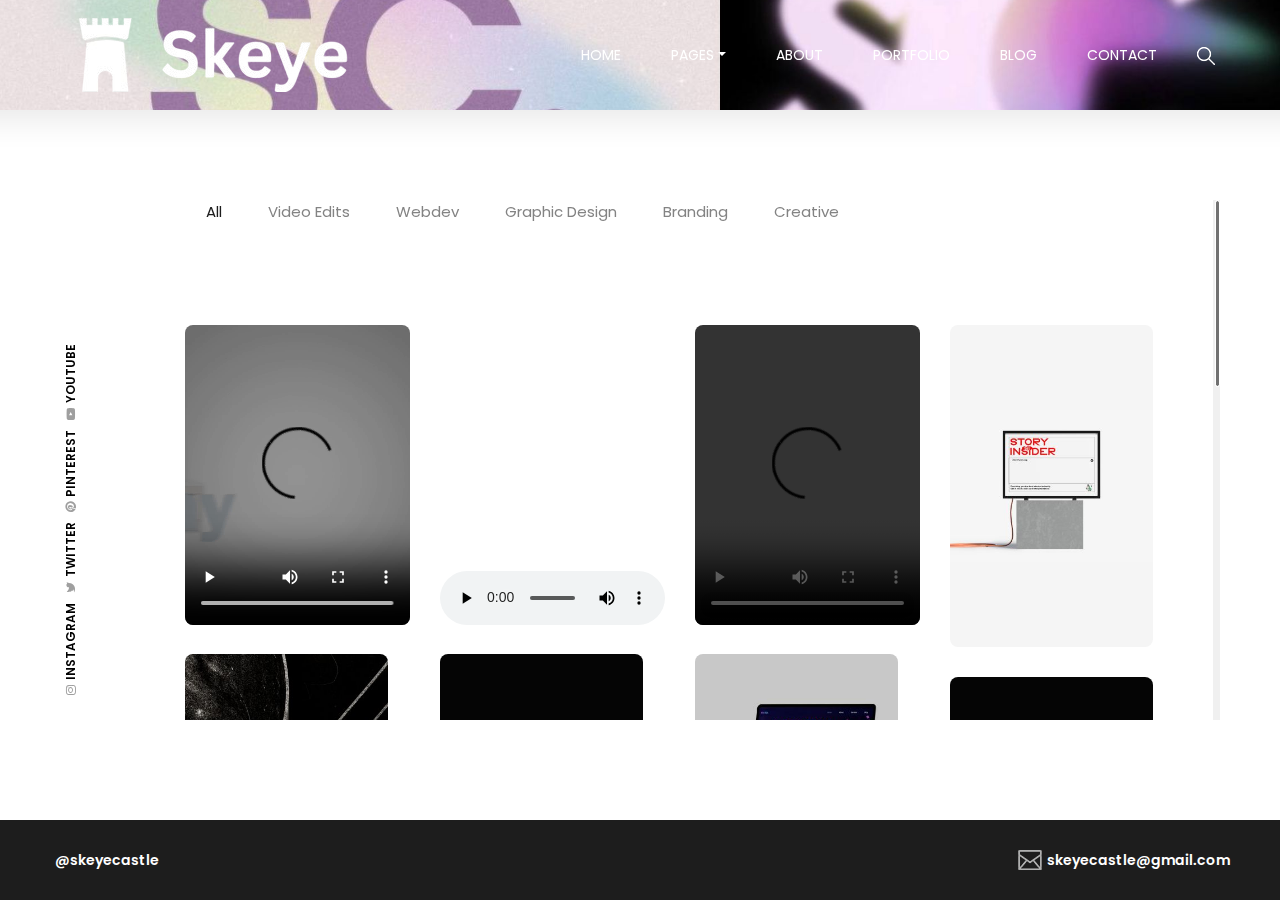
==== commit 3f0fd992: "first commit" ====
--- a/portfolio.html
+++ b/portfolio.html
@@ -144,7 +144,7 @@
     <!-- Social Sidebar Area End -->
 
     <!-- Project Area Start -->
-    <div class="gallery_area clearfix">
+    <div class="gallery_area">
         <!-- <div class="container-fluid clearfix"> -->
             <div class="gallery_menu">
                 <div class="portfolio-menu">
@@ -160,189 +160,50 @@
             <div class="row portfolio-column">
 
                 <!-- VIDEO ITEMS SECTION -->
-                 
 
                 <!-- Video Item -->
                 <div class="col-12 col-sm-6 col-md-4 col-lg-3 column_single_gallery_item video-edits">
                     <div class="video-container">
-                        <!-- Vimeo Embed -->
-                        <iframe src="https://player.vimeo.com/video/1036729323?controls=0&autoplay=0&background=1&muted=0" class="gallery_video vimeo-iframe"
-                            frameborder="0" allow="autoplay; fullscreen; picture-in-picture" allowfullscreen>
-                        </iframe>
-                        <!-- Custom Play and Pause Buttons -->
-                        <div class="play_button" style="visibility: visible;">
-                            <i class="fa fa-play"></i>
-                        </div>
-                        <div class="pause_button" style="visibility: hidden;">
-                            <i class="fa fa-pause"></i>
-                        </div>
-                    </div>
-                </div>
-                
+                        <video class="gallery_video" controls>
+                            <source src="vids/stevejobs.mp4" type="video/mp4">
+                        </video>
+                    </div>
+                </div>
+
                 <!-- Video Item -->
                 <div class="col-12 col-sm-6 col-md-4 col-lg-3 column_single_gallery_item video-edits">
                     <div class="video-container">
-                        <!-- Vimeo Embed -->
-                        <iframe src="https://player.vimeo.com/video/1036727443?controls=0&autoplay=0&background=1&muted=0" class="gallery_video vimeo-iframe"
-                            frameborder="0" allow="autoplay; fullscreen; picture-in-picture" allowfullscreen>
-                        </iframe>
-                        <!-- Custom Play and Pause Buttons -->
-                        <div class="play_button" style="visibility: visible;">
-                            <i class="fa fa-play"></i>
-                        </div>
-                        <div class="pause_button" style="visibility: hidden;">
-                            <i class="fa fa-pause"></i>
-                        </div>
-                    </div>
-                </div>
-
-                <!-- Video Item 16X9 -->
-                <div class="col-12 col-sm-6 col-md-4 col-lg-3 column_single_gallery_item video-edits">
-                    <div class="video-container video-container-16x9">
-                        <iframe src="https://player.vimeo.com/video/1036725334?controls=0&autoplay=0&background=1&muted=0" class="gallery_video vimeo-iframe"
-                            frameborder="0" allow="autoplay; fullscreen; picture-in-picture" allowfullscreen>
-                        </iframe>
-                        <!-- Custom Play and Pause Buttons -->
-                        <div class="play_button" style="visibility: visible;">
-                            <i class="fa fa-play"></i>
-                        </div>
-                        <div class="pause_button" style="visibility: hidden;">
-                            <i class="fa fa-pause"></i>
-                        </div>
-                    </div>
-                </div>
-
-                <!-- Video Item -->
-                <div class="col-12 col-sm-6 col-md-4 col-lg-3 column_single_gallery_item video-edits branding">
-                    <div class="video-container">
-                        <!-- Vimeo Embed -->
-                        <iframe src="https://player.vimeo.com/video/1036727375?controls=0&autoplay=0&background=1&muted=0" class="gallery_video vimeo-iframe"
-                            frameborder="0" allow="autoplay; fullscreen; picture-in-picture" allowfullscreen>
-                        </iframe>
-                        <!-- Custom Play and Pause Buttons -->
-                        <div class="play_button" style="visibility: visible;">
-                            <i class="fa fa-play"></i>
-                        </div>
-                        <div class="pause_button" style="visibility: hidden;">
-                            <i class="fa fa-pause"></i>
-                        </div>
-                    </div>
-                </div>
-
-                <!-- Video Item -->
-                <div class="col-12 col-sm-6 col-md-4 col-lg-3 column_single_gallery_item video-edits creative">
-                    <div class="video-container">
-                        <!-- Vimeo Embed -->
-                        <iframe src="https://player.vimeo.com/video/1036814652?controls=0&autoplay=0&background=1&muted=0" class="gallery_video vimeo-iframe"
-                            frameborder="0" allow="autoplay; fullscreen; picture-in-picture" allowfullscreen>
-                        </iframe>
-                        <!-- Custom Play and Pause Buttons -->
-                        <div class="play_button" style="visibility: visible;">
-                            <i class="fa fa-play"></i>
-                        </div>
-                        <div class="pause_button" style="visibility: hidden;">
-                            <i class="fa fa-pause"></i>
-                        </div>
+                        <video class="gallery_video" controls>
+                            <source src="vids/matchcut.mp4" type="video/mp4">
+                        </video>
                     </div>
                 </div>
 
                 <!-- Video Item -->
                 <div class="col-12 col-sm-6 col-md-4 col-lg-3 column_single_gallery_item video-edits">
                     <div class="video-container">
-                        <!-- Vimeo Embed -->
-                        <iframe src="https://player.vimeo.com/video/1036727414?controls=0&autoplay=0&background=1&muted=0" class="gallery_video vimeo-iframe"
-                            frameborder="0" allow="autoplay; fullscreen; picture-in-picture" allowfullscreen>
-                        </iframe>
-                        <!-- Custom Play and Pause Buttons -->
-                        <div class="play_button" style="visibility: visible;">
-                            <i class="fa fa-play"></i>
-                        </div>
-                        <div class="pause_button" style="visibility: hidden;">
-                            <i class="fa fa-pause"></i>
-                        </div>
-                    </div>
-                </div>
+                        <video class="gallery_video" controls>
+                            <source src="vids/number3.mp4" type="video/mp4">
+                        </video>
+                    </div>
+                </div>
+
+                <!-- Video Item -->
+                <!-- <div class="col-12 col-sm-6 col-md-4 col-lg-3 column_single_gallery_item video-edits">
+                    <div class="video-container">
+                        <video class="gallery_video" controls>
+                            <source src="vids/r2d2.mp4" type="video/mp4">
+                        </video>
+                    </div>
+                </div> -->
 
                 <!-- Video Item 16X9 -->
-                <div class="col-12 col-sm-6 col-md-4 col-lg-3 column_single_gallery_item video-edits creative">
+                <!-- <div class="col-12 col-sm-6 col-md-4 col-lg-3 column_single_gallery_item video-edits">
                     <div class="video-container video-container-16x9">
-                        <iframe src="https://player.vimeo.com/video/1036814678?controls=0&autoplay=0&background=1&muted=0" class="gallery_video vimeo-iframe"
-                            frameborder="0" allow="autoplay; fullscreen; picture-in-picture" allowfullscreen>
-                        </iframe>
-                        <!-- Custom Play and Pause Buttons -->
-                        <div class="play_button" style="visibility: visible;">
-                            <i class="fa fa-play"></i>
-                        </div>
-                        <div class="pause_button" style="visibility: hidden;">
-                            <i class="fa fa-pause"></i>
-                        </div>
-                    </div>
-                </div>
-                
-                <!-- Video Item -->
-                <div class="col-12 col-sm-6 col-md-4 col-lg-3 column_single_gallery_item video-edits">
-                    <div class="video-container">
-                        <!-- Vimeo Embed -->
-                        <iframe src="https://player.vimeo.com/video/1036729587?controls=0&autoplay=0&background=1&muted=0" class="gallery_video vimeo-iframe"
-                            frameborder="0" allow="autoplay; fullscreen; picture-in-picture" allowfullscreen>
-                        </iframe>
-                        <!-- Custom Play and Pause Buttons -->
-                        <div class="play_button" style="visibility: visible;">
-                            <i class="fa fa-play"></i>
-                        </div>
-                        <div class="pause_button" style="visibility: hidden;">
-                            <i class="fa fa-pause"></i>
-                        </div>
-                    </div>
-                </div>
-
-                <!-- Video Item 16X9 -->
-                <div class="col-12 col-sm-6 col-md-4 col-lg-3 column_single_gallery_item video-edits">
-                    <div class="video-container video-container-16x9">
-                        <iframe src="https://player.vimeo.com/video/1036725262?controls=0&autoplay=0&background=1&muted=0" class="gallery_video vimeo-iframe"
-                            frameborder="0" allow="autoplay; fullscreen; picture-in-picture" allowfullscreen>
-                        </iframe>
-                        <!-- Custom Play and Pause Buttons -->
-                        <div class="play_button" style="visibility: visible;">
-                            <i class="fa fa-play"></i>
-                        </div>
-                        <div class="pause_button" style="visibility: hidden;">
-                            <i class="fa fa-pause"></i>
-                        </div>
-                    </div>
-                </div>
-                
-                <!-- Video Item 16X9 -->
-                <div class="col-12 col-sm-6 col-md-4 col-lg-3 column_single_gallery_item video-edits branding">
-                    <div class="video-container video-container-16x9">
-                        <iframe src="https://player.vimeo.com/video/1036725316?controls=0&autoplay=0&background=1&muted=0" class="gallery_video vimeo-iframe"
-                            frameborder="0" allow="autoplay; fullscreen; picture-in-picture" allowfullscreen>
-                        </iframe>
-                        <!-- Custom Play and Pause Buttons -->
-                        <div class="play_button" style="visibility: visible;">
-                            <i class="fa fa-play"></i>
-                        </div>
-                        <div class="pause_button" style="visibility: hidden;">
-                            <i class="fa fa-pause"></i>
-                        </div>
-                    </div>
-                </div>
-
-                <!-- Video Item 16X9 -->
-                <div class="col-12 col-sm-6 col-md-4 col-lg-3 column_single_gallery_item video-edits creative">
-                    <div class="video-container video-container-16x9">
-                        <iframe src="https://player.vimeo.com/video/1036814701?controls=0&autoplay=0&background=1&muted=0" class="gallery_video vimeo-iframe"
-                            frameborder="0" allow="autoplay; fullscreen; picture-in-picture" allowfullscreen>
-                        </iframe>
-                        <!-- Custom Play and Pause Buttons -->
-                        <div class="play_button" style="visibility: visible;">
-                            <i class="fa fa-play"></i>
-                        </div>
-                        <div class="pause_button" style="visibility: hidden;">
-                            <i class="fa fa-pause"></i>
-                        </div>
-                    </div>
-                </div>
+                        <video class="gallery_video" preload="auto" controls="false">
+                            <source src="vid/your_video.mp4" type="video/mp4">
+                    </div>
+                </div> -->
 
                 <!-- SINGLE ITEMS SECTION -->
 
@@ -362,22 +223,6 @@
                     </div>
                 </div>
 
-                <!-- Video Item 16X9 -->
-                <div class="col-12 col-sm-6 col-md-4 col-lg-3 column_single_gallery_item video-edits">
-                    <div class="video-container video-container-16x9">
-                        <iframe src="https://player.vimeo.com/video/1036725356?controls=0&autoplay=0&background=1&muted=0" class="gallery_video vimeo-iframe"
-                            frameborder="0" allow="autoplay; fullscreen; picture-in-picture" allowfullscreen>
-                        </iframe>
-                        <!-- Custom Play and Pause Buttons -->
-                        <div class="play_button" style="visibility: visible;">
-                            <i class="fa fa-play"></i>
-                        </div>
-                        <div class="pause_button" style="visibility: hidden;">
-                            <i class="fa fa-pause"></i>
-                        </div>
-                    </div>
-                </div>
-
                 <!-- Single Item -->
                 <div class="col-12 col-sm-6 col-md-4 col-lg-3 column_single_gallery_item branding graphic-design">
                     <img src="img/bg-img/p3.jpg" alt="">
@@ -409,7 +254,6 @@
                         <a class="gallery_img" href="img/bg-img/p6.jpg"><i class="fa fa-eye"></i></a>
                     </div>
                 </div>
-
 
                 <!-- Single Item -->
                 <div class="col-12 col-sm-6 col-md-4 col-lg-3 column_single_gallery_item graphic-design ">
@@ -450,7 +294,6 @@
                     </div>
                 </div>
 
-
                 <!-- Single Item -->
                 <div class="col-12 col-sm-6 col-md-4 col-lg-3 column_single_gallery_item graphic-design">
                     <img src="img/bg-img/p9.jpg" alt="">
@@ -504,7 +347,7 @@
 
     <!-- Footer Area Start -->
     <footer class="footer-area">
-        <div class="container-fluid h-100">
+        <div class="container-fluid h-100 mt-120">
             <div class="row h-100">
                 <div class="col-12 h-100">
                     <div class="footer-content h-100 d-md-flex align-items-center justify-content-between">
@@ -530,136 +373,6 @@
     </footer>
     <!-- Footer Area End -->
 
-    <!-- JavaScript Section -->
-    <!-- <script>
-        document.querySelectorAll('.play_button').forEach(button => {
-            button.addEventListener('click', function () {
-                const video = this.previousElementSibling;
-                const pauseButton = this.nextElementSibling;
-
-                if (video.paused) {
-                    video.play();
-                    this.style.opacity = '0'; // Hide the play button
-                    pauseButton.style.opacity = '1'; // Show the pause button
-                } else {
-                    video.pause();
-                    this.style.opacity = '1'; // Show the play button again
-                    pauseButton.style.opacity = '0'; // Hide the pause button
-                }
-            });
-        });
-    </script> -->
-
-    <!-- JavaScript Section -->
-    <!-- <script>
-        // Get the iframe and play/pause button elements
-        var iframe = document.getElementById('vimeo-iframe');
-        var playButton = document.querySelector('.play_button');
-        var pauseButton = document.querySelector('.pause_button');
-
-        // Prevent page scroll if mouse is over iframe, while allowing interaction with the video
-        iframe.addEventListener('mouseenter', function() {
-            document.body.style.overflow = 'hidden';  // Prevent scrolling when hovering over the iframe
-        });
-        iframe.addEventListener('mouseleave', function() {
-            document.body.style.overflow = '';  // Re-enable scrolling when mouse leaves iframe
-        });
-
-        // Play the video when the play button is clicked
-        playButton.addEventListener('click', function() {
-            iframe.contentWindow.postMessage(
-                JSON.stringify({
-                    method: 'play'
-                }),
-                '*'
-            );
-            playButton.style.visibility = 'hidden';  // Hide the play button once the video starts playing
-            pauseButton.style.visibility = 'visible';  // Show the pause button
-        });
-
-        // Pause the video when the pause button is clicked
-        pauseButton.addEventListener('click', function() {
-            iframe.contentWindow.postMessage(
-                JSON.stringify({
-                    method: 'pause'
-                }),
-                '*'
-            );
-            pauseButton.style.visibility = 'hidden';  // Hide the pause button once the video is paused
-            playButton.style.visibility = 'visible';  // Show the play button
-        });
-
-        // Ensure the Vimeo video plays when clicked, not just when the play button is clicked
-        iframe.addEventListener('click', function() {
-            iframe.contentWindow.postMessage(
-                JSON.stringify({
-                    method: 'play'
-                }),
-                '*'
-            );
-            playButton.style.visibility = 'hidden';  // Hide play button
-            pauseButton.style.visibility = 'visible';  // Show pause button
-        });
-
-    </script> -->
-
-    <script>
-        // Get all iframe and play/pause button elements
-        var iframes = document.querySelectorAll('.vimeo-iframe');
-        var playButtons = document.querySelectorAll('.play_button');
-        var pauseButtons = document.querySelectorAll('.pause_button');
-        
-        // Loop through each iframe and add the event listeners
-        iframes.forEach(function(iframe, index) {
-            var playButton = playButtons[index];
-            var pauseButton = pauseButtons[index];
-        
-            // Prevent page scroll if mouse is over iframe, while allowing interaction with the video
-            iframe.addEventListener('mouseenter', function() {
-                document.body.style.overflow = 'hidden';  // Prevent scrolling when hovering over the iframe
-            });
-            iframe.addEventListener('mouseleave', function() {
-                document.body.style.overflow = '';  // Re-enable scrolling when mouse leaves iframe
-            });
-        
-            // Play the video when the play button is clicked
-            playButton.addEventListener('click', function() {
-                iframe.contentWindow.postMessage(
-                    JSON.stringify({
-                        method: 'play'
-                    }),
-                    '*'
-                );
-                playButton.style.visibility = 'hidden';  // Hide the play button once the video starts playing
-                pauseButton.style.visibility = 'visible';  // Show the pause button
-            });
-        
-            // Pause the video when the pause button is clicked
-            pauseButton.addEventListener('click', function() {
-                iframe.contentWindow.postMessage(
-                    JSON.stringify({
-                        method: 'pause'
-                    }),
-                    '*'
-                );
-                pauseButton.style.visibility = 'hidden';  // Hide the pause button once the video is paused
-                playButton.style.visibility = 'visible';  // Show the play button
-            });
-        
-            // Ensure the Vimeo video plays when clicked, not just when the play button is clicked
-            iframe.addEventListener('click', function() {
-                iframe.contentWindow.postMessage(
-                    JSON.stringify({
-                        method: 'play'
-                    }),
-                    '*'
-                );
-                playButton.style.visibility = 'hidden';  // Hide play button
-                pauseButton.style.visibility = 'visible';  // Show pause button
-            });
-        });
-        </script>
-
     <!-- jQuery (Necessary for All JavaScript Plugins) -->
     <script src="js/jquery/jquery-2.2.4.min.js"></script>
     <!-- Popper js -->
--- a/style.css
+++ b/style.css
@@ -1,14 +1,7 @@
 /* ============ PLACE YOUR CUSTOM CSS HERE ============ */
-
-@media (max-width: 768px) {
-  .container-fluid.clearfix {
-    height: auto; /* Let the gallery content grow naturally */
-    overflow: visible; /* No independent scrolling in the gallery */
-    margin-bottom: 50px; /* Add spacing below if necessary */
-  }
-
-  body {
-    overflow-y: scroll; /* Enable body scrolling for the entire page */
+@media (max-width: 767px) {
+  .gallery_area {
+    padding-bottom: 150px; /* Optional padding */
   }
 }
 
@@ -30,85 +23,59 @@
   max-width: 600px;
 }
 
-/* IMAGE SECTION */
-
-.column_single_gallery_item {
-  border-radius: 8px;
-}
-
 /* VIDEO SECTION */
 
 .video-container {
   position: relative;
   width: 100%;
-  padding-bottom: 177.77%; /* 9:16 Aspect Ratio */
+  padding-bottom: 133.33%; /* Adjusted aspect ratio (4:3) or modify based on your needs */
   height: 0;
   overflow: hidden; /* Prevents overflow */
 }
 
 /* 16:9 Aspect Ratio */
 .video-container-16x9 {
+  position: relative;
+  width: 100%;
   padding-bottom: 56.25%; /* 16:9 aspect ratio */
-  border-radius: 8px;
+  border-radius: 8px; /* Optional: rounded corners */
+  overflow: hidden; /* Prevents overflow */
 }
 
 /* Invisible pseudo-element to allow scrolling over the iframe */
-.video-container::before {
-  content: ""; /* Empty content */
+/* .video-container::before {
+  content: ""; 
   position: absolute;
   top: 0;
   left: 0;
   width: 100%;
   height: 100%;
   z-index: 1;
-  pointer-events: all; /* Disables interaction with the pseudo-element */
+  pointer-events: all; 
   border-radius: 8px;
-}
+} */
 
 /* The iframe itself */
-.video-container iframe {
-  position: absolute; /* Position the iframe within the parent */
+/* .video-container iframe {
+  position: absolute; 
   top: 0;
   left: 0;
   width: 100%;
   height: 100%;
   border: 0;
-  pointer-events: all; /* Enable interactions like play, pause */
+  pointer-events: all; 
+} */
+
+.gallery_video {
+  position: absolute;
+  top: 0;
+  left: 0;
+  width: 100%;
+  height: 100%;
+  object-fit: cover; /* Crop top and bottom */
+  border-radius: 8px; /* Optional: for rounded corners */
 }
 
-.video-container.playing::before {
-  display: none; /* Hide the pseudo-element when video is playing */
-}
-/* --------- */
-
-.gallery_video {
-  width: 100%;
-  height: auto;
-  border-radius: 8px;
-  overflow: auto;
-}
-
-.play_button,
-.pause_button {
-  position: absolute;
-  top: 50%;
-  left: 50%;
-  transform: translate(-50%, -50%);
-  font-size: 24px; /* Set appropriate size for the icon */
-  color: white;
-  background-color: rgba(0, 0, 0, 0.6);
-  border-radius: 50%;
-  padding: 15px; /* Adjust padding to keep the button circular */
-  cursor: pointer;
-  z-index: 2;
-  opacity: 0; /* Hidden by default */
-  transition: opacity 0.3s ease;
-  width: 60px; /* Set fixed width */
-  height: 60px; /* Set fixed height */
-  display: flex;
-  justify-content: center;
-  align-items: center;
-}
 /* .video-container {
   position: relative;
   width: 100%;
@@ -119,16 +86,6 @@
   justify-content: center;
 } */
 
-.video-container:hover .play_button,
-.video-container:hover .pause_button {
-  opacity: 1; /* Show button on hover */
-}
-
-/* Optional: Hide the play button when video is playing */
-.gallery_video:playing + .play_button {
-  opacity: 0; /* Hide play button when video is playing */
-}
-
 /* VIDEO SECTION END*/
 
 /* WEBSITE */
@@ -138,7 +95,7 @@
   position: relative;
   width: 100%;
   height: 0;
-  padding-bottom: 177.78%; /* Aspect ratio of 9:16 (9/16 = 0.5625, then multiply by 100 for percentage) */
+  padding-bottom: 133.33%; /* Aspect ratio of 9:16 (9/16 = 0.5625, then multiply by 100 for percentage) */
   overflow: hidden;
   border-radius: 8px;
 }
@@ -177,3 +134,12 @@
 }
 
 /* WEBSITE END */
+
+/* images */
+
+.column_single_gallery_item img {
+  width: 90%; /* Ensures the image fills the width of its container */
+  height: 80%; /* Adjust this value to crop the height */
+  object-fit: cover; /* Crops the image by zooming in to fill the container */
+  border-radius: 8px; /* Optional: Add rounded corners */
+}
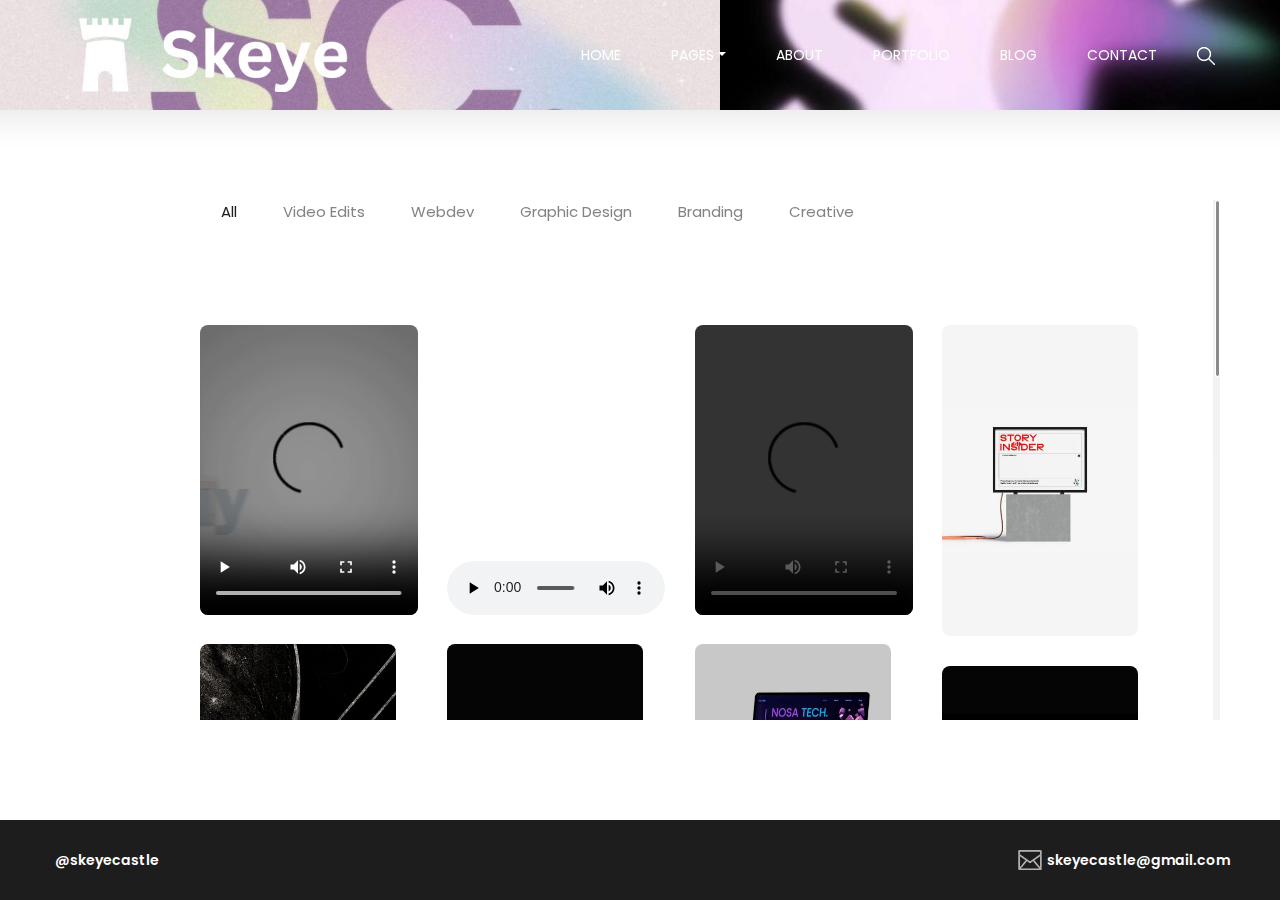
==== commit 3718186b: "Added" ====
--- a/portfolio.html
+++ b/portfolio.html
@@ -123,29 +123,12 @@
     <!-- Header Area End -->
 
     <!-- Social Sidebar Area Start -->
-    <div class="social-sidebar-area">
-        <!-- Social Area -->
-        <div class="social-info-area">
-            <a href="https://www.instagram.com/skeyecastle" data-toggle="tooltip" data-placement="right" title="Instagram" target="_blank" rel="noopener noreferrer">
-                <i class="fa fa-instagram" aria-hidden="true"></i> <span>Instagram</span>
-            </a>
-            <a href="https://www.twitter.com/skeyecastle" data-toggle="tooltip" data-placement="right" title="Twitter" target="_blank" rel="noopener noreferrer">
-                <i class="fa fa-twitter" aria-hidden="true"></i> <span>Twitter</span>
-            </a>
-            <a href="https://www.pinterest.com/skeyecastle" data-toggle="tooltip" data-placement="right" title="Pinterest" target="_blank" rel="noopener noreferrer">
-                <i class="fa fa-pinterest" aria-hidden="true"></i> <span>Pinterest</span>
-            </a>
-            <a href="https://www.youtube.com/skeyecastle" data-toggle="tooltip" data-placement="right" title="YouTube" target="_blank" rel="noopener noreferrer">
-                <i class="fa fa-youtube-play" aria-hidden="true"></i> <span>YouTube</span>
-            </a>
-            <!-- <a href="#" data-toggle="tooltip" data-placement="right" title="Behance"><i class="fa fa-behance" aria-hidden="true"></i> <span>Behance</span></a> -->
-        </div>
-    </div>
+ 
     <!-- Social Sidebar Area End -->
 
     <!-- Project Area Start -->
     <div class="gallery_area">
-        <!-- <div class="container-fluid clearfix"> -->
+        <div class="container-fluid clearfix">
             <div class="gallery_menu">
                 <div class="portfolio-menu">
                     <button class="active btn" type="button" data-filter="*">All</button>
@@ -336,12 +319,12 @@
 
             </div>
 
-            <!-- <div class="row">
+            <div class="row">
                 <div class="col-12 text-center mt-70">
                     <a href="#" class="btn studio-btn"><img src="img/core-img/logo-icon.png" alt=""> Load More</a>
                 </div>
-            </div> -->
-        <!-- </div> -->
+            </div>
+        </div>
     </div>
     <!-- Project Area End -->
 
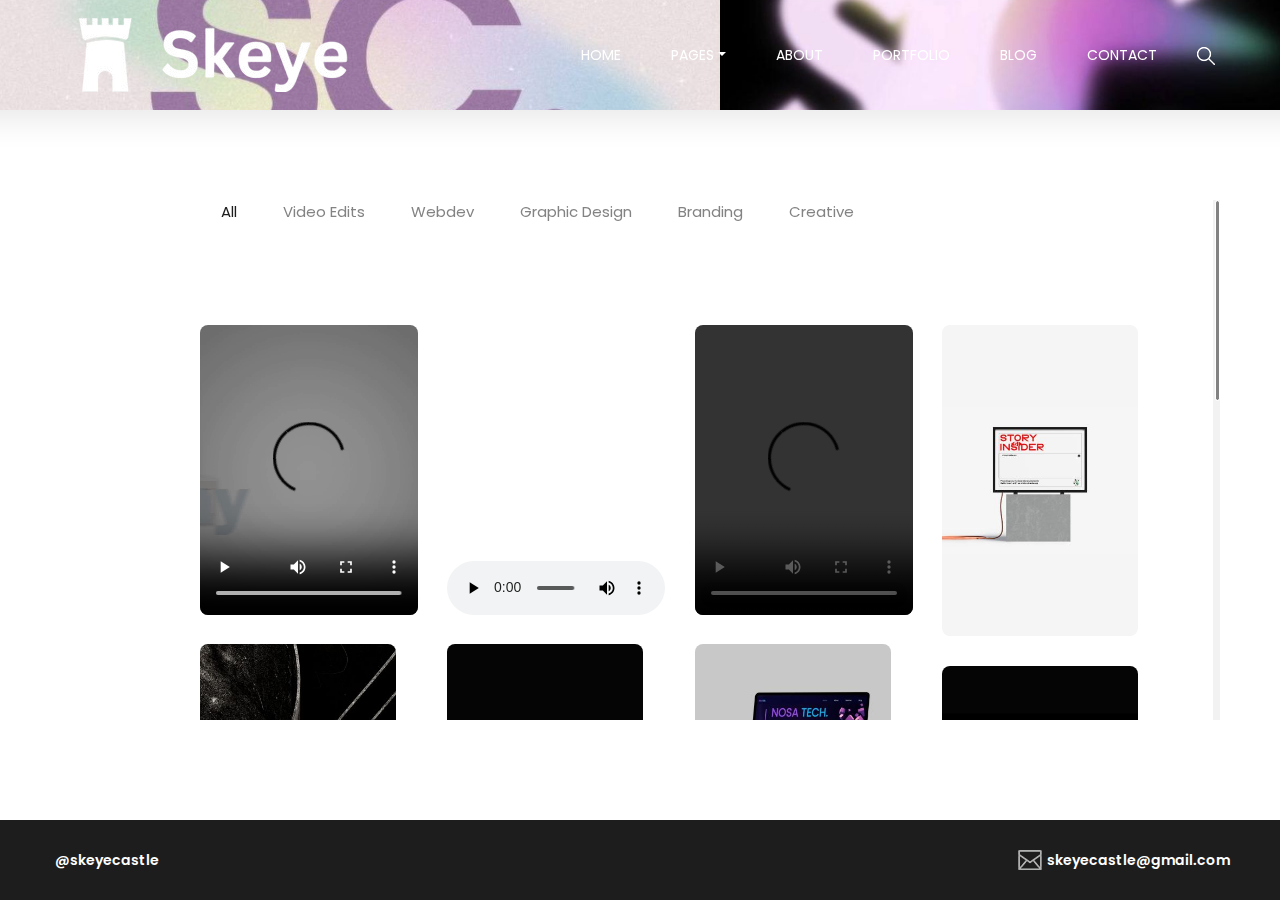
==== commit f9bb0759: "portfolio.html" ====
--- a/portfolio.html
+++ b/portfolio.html
@@ -247,27 +247,7 @@
                 </div>
 
 
-                <!-- Website Item -->
-                <div class="col-12 col-sm-6 col-md-4 col-lg-3 column_single_gallery_item webdev graphic-design branding">
-                    <div class="embed-container">
-                        <iframe src="https://lexywines.com" frameborder="0" class="embedded-website"></iframe>
-                        <!-- View Button with clickable link -->
-                        <a href="https://lexywines.com" target="_blank" rel="noopener noreferrer" class="view-button">
-                            <i class="fa fa-eye"></i> View Website
-                        </a>
-                    </div>
-                </div>
-
-                <!-- Website Item -->
-                <div class="col-12 col-sm-6 col-md-4 col-lg-3 column_single_gallery_item webdev graphic-design branding">
-                    <div class="embed-container">
-                        <iframe src="https://Aspararefinery.kz" frameborder="0" class="embedded-website"></iframe>
-                        <!-- View Button with clickable link -->
-                        <a href="https://Aspararefinery.kz" target="_blank" rel="noopener noreferrer" class="view-button">
-                            <i class="fa fa-eye"></i> View Website
-                        </a>
-                    </div>
-                </div>
+                
 
                 <!-- Single Item -->
                 <div class="col-12 col-sm-6 col-md-4 col-lg-3 column_single_gallery_item graphic-design branding">
